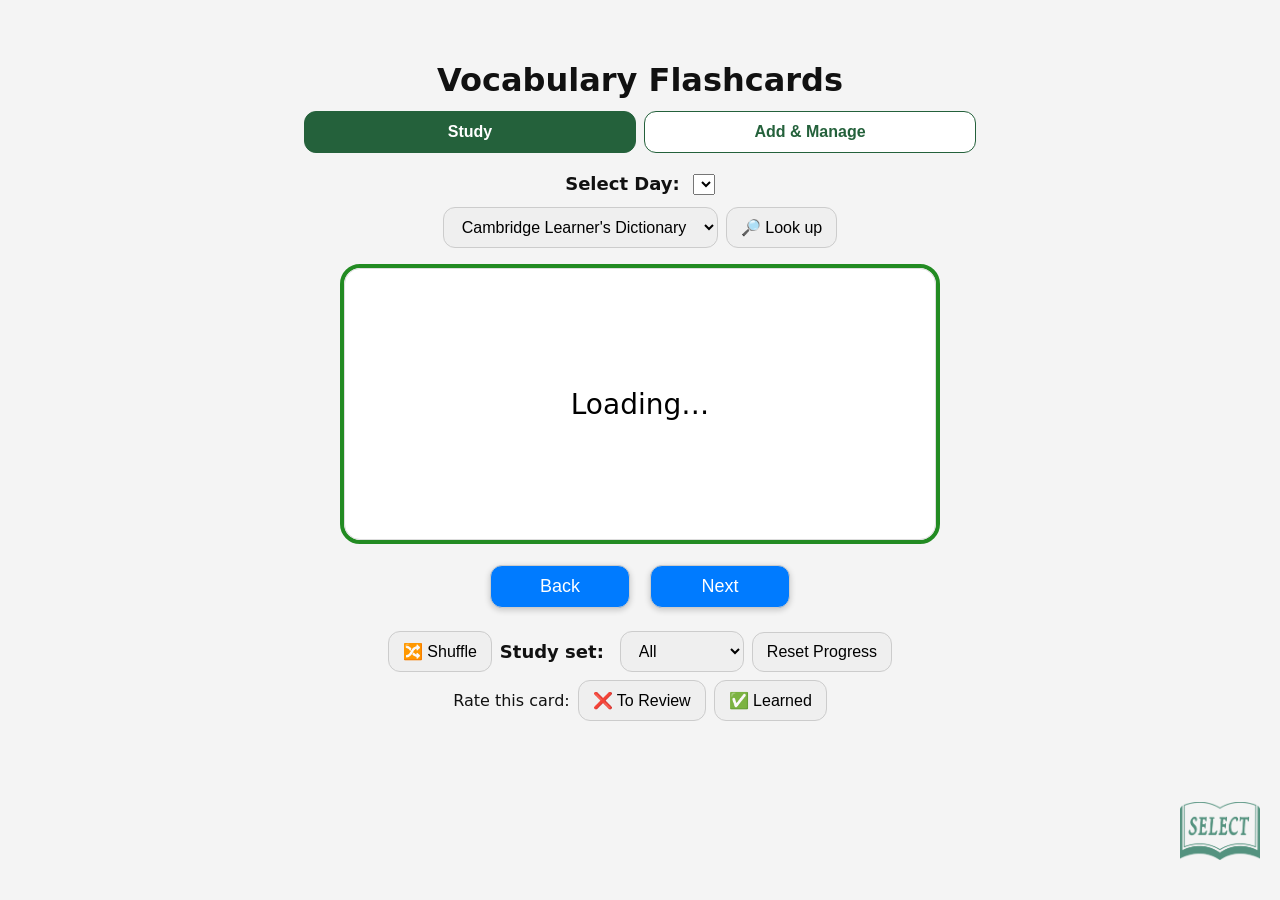
==== index.html @ 12020c4f "Use GET for vocabulary reads and validate matching Bridge responses" ====
<!DOCTYPE html>
<html lang="en">
<head>
  <meta charset="UTF-8" />
  <meta
    name="viewport"
    content="width=device-width, initial-scale=1, viewport-fit=cover"
  />
  <title>Vocabulary Flashcards</title>

  <link rel="stylesheet" href="style.css" />
  <style>
    *,*::before,*::after { box-sizing: border-box; }
    body {
      font-family: system-ui, -apple-system, Segoe UI, Roboto, Arial, sans-serif;
      margin: 0;
      color: #111;
      -webkit-text-size-adjust: 100%;
    }
    .page {
      max-width: 720px;
      margin: 0 auto;
      padding: 24px;
      padding-left: calc(24px + env(safe-area-inset-left));
      padding-right: calc(24px + env(safe-area-inset-right));
    }

    h1 { margin-bottom: 12px; }
    label { font-weight: 600; margin-right: 8px; }
    select, button { font-size: 16px; }
    .flashcard { width: 100%; max-width: 600px; height: 280px; margin: 16px auto; perspective: 1200px; }

    .flashcard-inner { position: relative; width: 100%; height: 100%; transform-style: preserve-3d; transition: transform .35s ease; border-radius: 16px; }
    .flashcard-inner.flipped { transform: rotateY(180deg); }
    .flashcard-front, .flashcard-back {
      position: absolute; inset: 0; display:flex; align-items:center; justify-content:center;
      backface-visibility: hidden; -webkit-backface-visibility: hidden;
      border: 1px solid #ddd; border-radius: 16px; padding: 18px; text-align:center;
      font-size: clamp(18px, 3.2vw, 28px); background: #fff;
      box-shadow: 0 8px 22px rgba(0,0,0,.06);
    }
    .flashcard-back { transform: rotateY(180deg); background:#fbfbff; }
    .buttons { display:flex; gap:10px; justify-content:center; margin: 10px 0 18px; }
    .buttons button { padding:10px 14px; border-radius:12px; border:1px solid #ccc; cursor:pointer; }
    .study-controls { display:flex; flex-direction:column; gap:8px; align-items:center; margin-top:10px; }
    .study-controls .row { display:flex; gap:8px; flex-wrap:wrap; align-items:center; justify-content:center; }
    .study-controls button, .study-controls select { padding:10px 14px; border-radius:12px; border:1px solid #ccc; font-size:16px; cursor:pointer; }
    #logo { display:block; margin: 20px auto; width:80px; height:auto; opacity:.7; }
    .error { white-space: pre-line; color:#b00020; text-align:center; }

    /* Duplicate indicator */
    .dup-flag { display:inline-block; line-height:1; vertical-align:baseline; opacity:.9; margin-left:.4rem; }

    /* Dictionary helper (above card) */
    .helper {
      display:flex;
      gap:8px;
      justify-content:center;
      align-items:center;
      margin: 12px 0 10px;
    }
    .helper select,
    .helper button {
      padding:10px 14px;
      border-radius:12px;
      border:1px solid #ccc;
      font-size:16px;
      cursor:pointer;
    }
    .view-tabs { display:flex; gap:8px; margin: 0 0 20px; }
    .view-tab {
      flex:1; padding:11px 14px; border:1px solid #24613b; border-radius:12px;
      background:#fff; color:#24613b; font-weight:700; cursor:pointer;
    }
    .view-tab.active { background:#24613b; color:#fff; }
    .view-panel[hidden] { display:none; }
    .manage-card {
      margin:16px 0; padding:18px; border:1px solid #d8e2da; border-radius:16px;
      background:#fbfdfb; box-shadow:0 6px 18px rgba(0,0,0,.04);
    }
    .manage-card h2, .manage-card h3 { margin-top:0; }
    .manage-field { margin:0 0 14px; }
    .manage-field label { display:block; margin:0 0 6px; }
    .manage-field select,
    .manage-field input,
    .manage-field textarea {
      width:100%; padding:11px 12px; border:1px solid #bbb; border-radius:10px;
      font:inherit; background:#fff;
    }
    .manage-field textarea { min-height:100px; resize:vertical; }
    .manage-actions { display:flex; gap:8px; flex-wrap:wrap; }
    .manage-actions button,
    .entry-actions button {
      padding:10px 14px; border:1px solid #aaa; border-radius:10px;
      background:#fff; cursor:pointer;
    }
    .manage-actions .primary { background:#24613b; border-color:#24613b; color:#fff; }
    .manage-status { min-height:1.5em; margin:12px 0; }
    .manage-status.success { color:#176b32; }
    .manage-status.error { color:#b00020; }
    .entry-list { display:grid; gap:10px; }
    .entry-item {
      padding:13px; border:1px solid #ddd; border-radius:12px; background:#fff;
    }
    .entry-word { font-weight:700; margin-bottom:5px; overflow-wrap:anywhere; }
    .entry-definition { margin-bottom:10px; white-space:pre-wrap; overflow-wrap:anywhere; }
    .entry-actions { display:flex; gap:8px; }
    .entry-actions button {
      padding:7px 11px; border:1px solid #aaa; border-radius:9px;
      background:#fff; cursor:pointer;
    }
    .entry-actions .delete-entry { color:#b00020; border-color:#d8a8b0; }
    .manage-note { color:#444; font-size:14px; }
    .setup-warning {
      padding:12px; border:1px solid #e3b341; border-radius:10px; background:#fff8df;
    }
    .setup-warning p { margin-top:0; }
    .setup-connect { display:flex; gap:8px; flex-wrap:wrap; }
    .setup-connect input {
      flex:1 1 220px; min-width:0; padding:10px 12px; border:1px solid #aaa;
      border-radius:9px; font:inherit; background:#fff;
    }
    .setup-connect button {
      padding:10px 14px; border:1px solid #24613b; border-radius:9px;
      background:#24613b; color:#fff; font-weight:700; cursor:pointer;
    }
    .sr-only {
      position:absolute;
      left:-9999px;
      width:1px;
      height:1px;
      overflow:hidden;
    }
  </style>

  <link rel="icon" href="logo.png" type="image/png">
  <link rel="apple-touch-icon" href="apple-touch-icon.png">
  <link rel="manifest" href="manifest.webmanifest">
  <meta name="theme-color" content="#0b57d0">
</head>

<body>
  <div class="page">
    <h1>Vocabulary Flashcards</h1>

    <div class="view-tabs" role="tablist" aria-label="App sections">
      <button class="view-tab active" id="studyTab" type="button" role="tab" aria-selected="true">Study</button>
      <button class="view-tab" id="manageTab" type="button" role="tab" aria-selected="false">Add &amp; Manage</button>
    </div>

    <section class="view-panel" id="studyView">

    <div>
      <label for="daySelector">Select Day:</label>
      <select id="daySelector"></select>
    </div>

    <!-- NEW: dictionary helper (ABOVE the flashcard) -->
    <div class="helper" id="dictHelper">
      <label for="dictChoice" class="sr-only">Choose dictionary</label>
      <select id="dictChoice" aria-label="Choose dictionary">
        <option value="cambridge">Cambridge Learner's Dictionary</option>
        <option value="oxford">Oxford Learner's Dictionary</option>
        <option value="longman">Longman Dictionary</option>
      </select>
      <button id="lookupBtn" aria-label="Look up this word">🔎 Look up</button>
    </div>

    <div class="flashcard" id="flashcard">
      <div class="flashcard-inner" id="flashcardInner">
        <div class="flashcard-front" id="cardFront">Loading…</div>
        <div class="flashcard-back" id="cardBack"></div>
      </div>
    </div>

    <div class="buttons">
      <button id="prevBtn">Back</button>
      <button id="nextBtn">Next</button>
    </div>

    <div class="study-controls">
      <div class="row">
        <button id="shuffleBtn" title="Shuffle order">🔀 Shuffle</button>
        <label for="modeSelect">Study set:</label>
        <select id="modeSelect">
          <option value="all">All</option>
          <option value="review">To Review</option>
          <option value="learned">Learned</option>
        </select>
        <button id="resetProgressBtn" title="Clear saved progress (this Day only)">Reset Progress</button>
      </div>
      <div class="row">
        <span>Rate this card:</span>
        <button id="rateReview"  title="Needs review">❌ To Review</button>
        <button id="rateLearned" title="I learned it">✅ Learned</button>
      </div>
    </div>

    </section>

    <section class="view-panel" id="manageView" hidden>
      <div class="manage-card">
        <h2>Add &amp; Manage Vocabulary</h2>
        <p class="manage-note">Vocabulary is saved to the selected Day. The A-Z Word Bank is updated automatically.</p>

        <div id="bridgeSetupWarning" class="setup-warning" hidden>
          <p id="bridgeSetupMessage">This device has not been connected yet.</p>
          <div class="setup-connect">
            <label class="sr-only" for="bridgeTokenInput">Connection code</label>
            <input id="bridgeTokenInput" type="password" placeholder="Connection code" autocomplete="off">
            <button id="connectBridgeBtn" type="button">Connect This Device</button>
          </div>
        </div>

        <div id="manageControls">
          <div class="manage-field">
            <label for="manageDaySelector">Select Day:</label>
            <select id="manageDaySelector"></select>
          </div>

          <form id="entryForm">
            <div class="manage-field">
              <label for="manageWord">Word or phrase:</label>
              <input id="manageWord" type="text" maxlength="250" autocomplete="off" required>
            </div>

            <div class="manage-field">
              <label for="manageDefinition">Definition:</label>
              <textarea id="manageDefinition" maxlength="2000" required></textarea>
            </div>

            <div class="manage-actions">
              <button class="primary" id="saveEntryBtn" type="submit">Add Vocabulary</button>
              <button id="cancelEditBtn" type="button" hidden>Cancel Edit</button>
            </div>
          </form>

          <div class="manage-status" id="manageStatus" role="status" aria-live="polite"></div>

          <h3 id="entryListHeading">Vocabulary for selected Day</h3>
          <div class="entry-list" id="entryList"></div>
        </div>
      </div>
    </section>

    <img id="logo" src="logo.png" alt="Logo">

    <script>
      window.addEventListener('DOMContentLoaded', () => {
        // ========= 0) STUDENT-SPECIFIC CONFIG =========
        // Replace only the three PASTE_... values when creating a student's App.
        const PUBLISH_URL   = 'https://docs.google.com/spreadsheets/d/e/2PACX-1vTBb8XnHCGbDtnyvnku4k0QrMwJVL2kPwiFoaxI2sUbIAp9Mn9GYWzkexs7xjq1pHRmI8n7fZZwwKq7/pub';
        const DOC_ID        = '1q1k6IEiBQ1AMWYCzW7sxelAFBoAyGuT_h83ZQi8jKRs';
        const DISCOVERY_URL = 'https://script.google.com/macros/s/AKfycbwhsRy8QwpudMYNc2QRnAcsqHIajuhaMUMxDjrPM0fSGj9MRLm7adS5XIg01eoKjRFxXw/exec';
        const BRIDGE_URL    = 'https://script.google.com/macros/s/AKfycbyRW2zCk_P38kWXCA41k7SWk7trBxiwxqY3K5nrS2jltqvTYYrrA_uZzC0z020h5nsv/exec';

        // Allow-list
        const releasedDays = new Set(); // Only Days explicitly released by the Bridge.
        const EXTRA_TABS = ["A-Z Word Bank", "Everyday Phrasal Verbs", "Business Phrasal Verbs", "Proverbs"];
        const isAllowedStudySheet = (name) => {
          const match = name.match(/^Day\s+(\d+)$/i);
          if (match) return releasedDays.has(name);
          return EXTRA_TABS.includes(name);
        };

        // ========= 1) Grab UI =========
        const dropdown  = document.getElementById("daySelector");
        const flashcard = document.getElementById("flashcard");
        const cardInner = document.getElementById("flashcardInner");
        const front     = document.getElementById("cardFront");
        const back      = document.getElementById("cardBack");
        const prevBtn   = document.getElementById("prevBtn");
        const nextBtn   = document.getElementById("nextBtn");

        const shuffleBtn = document.getElementById('shuffleBtn');
        const modeSelect = document.getElementById('modeSelect');
        const resetBtn   = document.getElementById('resetProgressBtn');
        const rateReviewBtn  = document.getElementById('rateReview');
        const rateLearnedBtn = document.getElementById('rateLearned');

        // Dictionary helper UI
        const dictHelper = document.getElementById('dictHelper');
        const dictChoice = document.getElementById('dictChoice');
        const lookupBtn  = document.getElementById('lookupBtn');

        // Study / Add & Manage UI
        const studyTab = document.getElementById('studyTab');
        const manageTab = document.getElementById('manageTab');
        const studyView = document.getElementById('studyView');
        const manageView = document.getElementById('manageView');
        const bridgeSetupWarning = document.getElementById('bridgeSetupWarning');
        const bridgeSetupMessage = document.getElementById('bridgeSetupMessage');
        const bridgeTokenInput = document.getElementById('bridgeTokenInput');
        const connectBridgeBtn = document.getElementById('connectBridgeBtn');
        const manageControls = document.getElementById('manageControls');
        const manageDaySelector = document.getElementById('manageDaySelector');
        const entryForm = document.getElementById('entryForm');
        const manageWord = document.getElementById('manageWord');
        const manageDefinition = document.getElementById('manageDefinition');
        const saveEntryBtn = document.getElementById('saveEntryBtn');
        const cancelEditBtn = document.getElementById('cancelEditBtn');
        const manageStatus = document.getElementById('manageStatus');
        const entryListHeading = document.getElementById('entryListHeading');
        const entryList = document.getElementById('entryList');

        let cards = []; let viewIndexes = []; let currentIndex = 0; let isFlipped = false; let shuffleOn = false;
        let bridgeToken = '';
        let manageReady = false;
        let editingRow = null;
        let studyNeedsRefresh = false;

        // --- Duplicate detection (per current deck) ---
        let duplicateCounts = null;
        const normTerm = (s) => (s || '').trim().toLowerCase();
        function buildTermCounts(pairs) {
          const m = {};
          for (const p of pairs) {
            const k = normTerm(p[0]);
            if (!k) continue;
            m[k] = (m[k] || 0) + 1;
          }
          return m;
        }
        function isDuplicate(word) {
          if (!duplicateCounts) return false;
          return (duplicateCounts[normTerm(word)] || 0) > 1;
        }

        // ========= 2) Flip only on card tap =========
        flashcard.addEventListener("click", (e) => {
          if (!e.target.closest("button")) {
            isFlipped = !isFlipped;
            cardInner.classList.toggle("flipped", isFlipped);
          }
        });

        // ========= 3) Progress storage + migration =========
        const STORAGE_KEY = 'flashcards_progress_v2';
        const deckKey = () => `deck_${dropdown.value || 'Default'}`;
        const cardId = (pair) => `${pair[0] || ''}||${pair[1] || ''}`;
        const loadAll = () => { try { return JSON.parse(localStorage.getItem(STORAGE_KEY)) || {}; } catch { return {}; } };
        const saveAll = (data) => localStorage.setItem(STORAGE_KEY, JSON.stringify(data));
        (function migrate(){
          const all = loadAll(); let changed = false;
          for (const dk in all) for (const id in all[dk]) {
            const st = all[dk][id];
            if (st && st.rating) {
              if (st.rating === 'unknown' || st.rating === 'soso') { st.rating = 'review'; changed = true; }
              else if (st.rating === 'known') { st.rating = 'learned'; changed = true; }
            }
          }
          if (changed) saveAll(all);
        })();
        const getState = (pair) => {
          const all = loadAll(); const dk = deckKey(); const id = cardId(pair);
          return (all[dk] && all[dk][id]) || { rating:'review', last:0 };
        };
        const setState = (pair, patch) => {
          const all = loadAll(); const dk = deckKey(); const id = cardId(pair);
          all[dk] = all[dk] || {};
          const prior = getState(pair);
          all[dk][id] = { ...prior, ...patch, ts: Date.now() };
          saveAll(all);
        };
        const resetDeck = () => { const all = loadAll(); delete all[deckKey()]; saveAll(all); };

        // ========= 4) Filtering + Shuffle =========
        function filteredIndexes(mode) {
          if (!Array.isArray(cards)) return [];
          return cards.reduce((acc, p, i) => {
            const st = getState(p);
            if (mode === 'all') acc.push(i);
            else if (mode === 'review'  && st.rating === 'review')  acc.push(i);
            else if (mode === 'learned' && st.rating === 'learned') acc.push(i);
            return acc;
          }, []);
        }
        function shuffleArray(arr) {
          for (let i = arr.length - 1; i > 0; i--) {
            const j = Math.floor(Math.random() * (i + 1));
            [arr[i], arr[j]] = [arr[j], arr[i]];
          }
          return arr;
        }
        function rebuildView(preserveCurrent = false) {
          const mode = modeSelect.value;
          const prevPair = cards[viewIndexes[currentIndex] ?? 0];
          viewIndexes = filteredIndexes(mode);
          if (viewIndexes.length === 0) viewIndexes = cards.map((_, i) => i);
          if (shuffleOn) shuffleArray(viewIndexes);
          if (preserveCurrent && prevPair) {
            const target = cardId(prevPair);
            const found = viewIndexes.findIndex(i => cardId(cards[i]) === target);
            currentIndex = found >= 0 ? found : 0;
          } else {
            currentIndex = 0;
          }
          renderCurrent();
        }
        function renderCurrent() {
          if (!viewIndexes.length || !cards.length) {
            front.textContent = "No data available.";
            back.textContent = "";
            cardInner.classList.remove("flipped");
            return;
          }
          const idx = viewIndexes[currentIndex] ?? 0;
          const pair = cards[idx];

          // Front: build with optional triangle
          front.textContent = "";
          const word = pair[0] || "";
          const wordSpan = document.createElement('span');
          wordSpan.textContent = word;
          front.appendChild(wordSpan);

          if (isDuplicate(word)) {
            const flag = document.createElement('span');
            flag.className = 'dup-flag';
            flag.title = 'Duplicate word';
            flag.setAttribute('aria-label', 'Duplicate word');
            flag.textContent = '⚠️';
            flag.style.marginLeft = '0.4rem';
            front.appendChild(flag);
          }

          // Back
          back.textContent = pair[1] || "";

          // Keep flip state
          cardInner.classList.toggle("flipped", isFlipped);

          // 👉 expose current word for dictionary lookup
          window.currentWord = word;
        }

        // ========= 5) Wire controls =========
        nextBtn.addEventListener("click", (e) => {
          e.stopPropagation();
          if (!viewIndexes.length) return;
          currentIndex = (currentIndex + 1) % viewIndexes.length;
          renderCurrent();
        });
        prevBtn.addEventListener("click", (e) => {
          e.stopPropagation();
          if (!viewIndexes.length) return;
          currentIndex = (currentIndex - 1 + viewIndexes.length) % viewIndexes.length;
          renderCurrent();
        });
        shuffleBtn.addEventListener('click', (e) => {
          e.stopPropagation();
          shuffleOn = !shuffleOn;
          shuffleBtn.textContent = shuffleOn ? '🔁 Reshuffle' : '🔀 Shuffle';
          rebuildView(true);
        });
        modeSelect.addEventListener('change', () => rebuildView(true));
        resetBtn.addEventListener('click', (e) => {
          e.stopPropagation();
          if (confirm('Clear saved progress for this Day?')) { resetDeck(); rebuildView(false); }
        });
        const rate = (rating) => {
          const idx = viewIndexes[currentIndex] ?? 0;
          const pair = cards[idx];
          setState(pair, { rating, last: Date.now() });
          currentIndex = (currentIndex + 1) % viewIndexes.length;
          renderCurrent();
        };
        rateReviewBtn.addEventListener('click',  (e)=>{ e.stopPropagation(); rate('review');  });
        rateLearnedBtn.addEventListener('click', (e)=>{ e.stopPropagation(); rate('learned'); });

        // ========= 6) Live Study loader via Bridge =========
        async function loadBySheet(sheetName) {
          if (!sheetName) {
            console.error('[Study] Missing sheet name.');
            front.textContent = "Error loading data.";
            back.textContent = "";
            return;
          }

          front.classList.remove('error');
          front.textContent = "Loading…";
          back.textContent = "";
          cardInner.classList.remove("flipped");

          try {
            const data = await bridgeRequest({
              action: 'study',
              sheet: sheetName
            });

            cards = Array.isArray(data.cards) ? data.cards : [];
            duplicateCounts = buildTermCounts(cards);
            console.log(
              '[Study] Loaded',
              sheetName,
              'cards:',
              cards.length,
              'distinct:',
              Object.keys(duplicateCounts).length
            );

            isFlipped = false;
            cardInner.classList.remove("flipped");
            rebuildView(false);
          } catch (error) {
            console.error('[Study] Load error:', error);
            front.classList.add('error');
            front.textContent = "Error loading data.\n\n" + error.message;
            back.textContent = "";
            viewIndexes = [];
          }
        }

        function populateDropdown(names) {
          dropdown.innerHTML = '';

          const allowedNames = names
            .filter(isAllowedStudySheet)
            .sort((a, b) => {
              const ma = a.match(/^Day\s+(\d+)/i);
              const mb = b.match(/^Day\s+(\d+)/i);

              if (ma && mb) return +ma[1] - +mb[1];
              if (ma) return -1;
              if (mb) return 1;
              return a.localeCompare(b);
            });

          console.log('[Study] Available sheets:', allowedNames);

          for (const name of allowedNames) {
            const option = document.createElement('option');
            option.value = name;
            option.textContent = name;
            dropdown.appendChild(option);
          }
        }

        dropdown.addEventListener("change", () => {
          if (dropdown.value) {
            loadBySheet(dropdown.value);
          }
        });

        // ========= 8) Dictionary lookup (direct vs search with heuristics) =========
        // URL templates
        const DICT_DIRECT = {
          cambridge: (w) => `https://dictionary.cambridge.org/dictionary/learner-english/${encodeURIComponent(w.replace(/\s+/g, '-').toLowerCase())}`,
          oxford:    (w) => `https://www.oxfordlearnersdictionaries.com/definition/english/${encodeURIComponent(w.replace(/\s+/g, '-').toLowerCase())}`,
          longman:   (w) => `https://www.ldoceonline.com/dictionary/${encodeURIComponent(w.replace(/\s+/g, '-').toLowerCase())}`,
        };
        const DICT_SEARCH = {
          cambridge: (w) => `https://www.google.com/search?q=${encodeURIComponent('site:dictionary.cambridge.org "' + w + '"')}`,
          oxford:    (w) => `https://www.google.com/search?q=${encodeURIComponent('site:oxfordlearnersdictionaries.com "' + w + '"')}`,
          longman:   (w) => `https://www.google.com/search?q=${encodeURIComponent('site:ldoceonline.com "' + w + '"')}`,
        };
        const shouldUseSearch = (word) => {
          if (!word) return true;
          const w = word.trim();
          if (/\s/.test(w)) return true;                 // phrases
          if (/[^\p{L}\p{M}-]/u.test(w)) return true;    // punctuation
          const lw = w.toLowerCase();
          if (/(ing|ed|ies|ied|ers|est|s)$/.test(lw) && !/(ss|us|is|as)s$/.test(lw)) return true; // common inflections
          return false;
        };
        const buildDictUrl = (key, word) => shouldUseSearch(word) ? DICT_SEARCH[key](word) : DICT_DIRECT[key](word);

        // Stop clicks on helper from flipping the card
        dictHelper.addEventListener('click', (e) => e.stopPropagation());
        dictHelper.addEventListener('touchstart', (e) => e.stopPropagation(), { passive: true });

        // Click handler
        lookupBtn.addEventListener('click', (e) => {
          e.stopPropagation();
          const dictKey = dictChoice.value; // cambridge | oxford | longman
          let word = (window.currentWord || '').trim();
          if (!word && Array.isArray(cards) && cards.length) {
            const pair = cards[viewIndexes[currentIndex] ?? 0] || [];
            word = (pair[0] || '').trim();
          }
          if (!word) {
            alert('No word is selected yet.');
            return;
          }
          const url = buildDictUrl(dictKey, word);
          window.open(url, '_blank', 'noopener');
        });

        // ========= 9) Add & Manage bridge =========
        const BRIDGE_TOKEN_KEY = 'azwb_bridge_token_v1';

        function captureBridgeToken() {
          const params = new URLSearchParams(location.hash.replace(/^#/, ''));
          const incoming = (params.get('token') || '').trim();

          if (incoming) {
            localStorage.setItem(BRIDGE_TOKEN_KEY, incoming);
            history.replaceState(null, document.title, location.pathname + location.search);
          }

          return (localStorage.getItem(BRIDGE_TOKEN_KEY) || '').trim();
        }

        async function bridgeRequest(payload, attempt = 0) {
          const retryableActions = ['days', 'list', 'study'];
          const mayRetry = retryableActions.includes(payload.action);
          const maxAttempts = mayRetry ? 3 : 1;
          const controller = mayRetry ? new AbortController() : null;
          const timeout = controller ? setTimeout(() => controller.abort(), 18000) : null;

          try {
            const requestUrl = new URL(BRIDGE_URL);
            if (mayRetry) {
              requestUrl.searchParams.set('action', payload.action);
              if (payload.sheet) requestUrl.searchParams.set('sheet', payload.sheet);
              requestUrl.searchParams.set('_request', Date.now() + '-' + Math.random().toString(36).slice(2));
            }
            let response = await fetch(requestUrl.href, {
              method: mayRetry ? 'GET' : 'POST',
              headers: mayRetry ? undefined : { 'Content-Type': 'text/plain;charset=utf-8' },
              body: mayRetry ? undefined : JSON.stringify(payload),
              signal: controller ? controller.signal : undefined,
              cache: 'no-store'
            });

            // Google sometimes serves a temporary 404 at its generated response URL.
            // Recover that existing response only for reads; never resend a write.
            if (mayRetry && response.status === 404 && response.url) {
              const responseUrl = new URL(response.url);
              if (responseUrl.protocol === 'https:' &&
                  responseUrl.hostname === 'script.googleusercontent.com' &&
                  responseUrl.pathname === '/macros/echo' &&
                  responseUrl.searchParams.has('user_content_key')) {
                await new Promise((resolve) => setTimeout(resolve, 3000));
                response = await fetch(responseUrl.href, { cache: 'no-store', signal: controller.signal });
              }
            }

            if (!response.ok) {
              throw new Error('The vocabulary connection failed (HTTP ' + response.status + '). Please reload to try again.');
            }

            const responseText = await response.text();
            let data;

            try {
              data = JSON.parse(responseText);
            } catch (error) {
              throw new Error('The Bridge returned an unexpected response.');
            }

            if (!data.ok) {
              throw new Error(
                data.error || 'The request could not be completed.'
              );
            }

            if (data.action !== payload.action || (payload.sheet && data.sheet !== payload.sheet)) {
              throw new Error('The Bridge returned a response for a different request.');
            }

            if (payload.action === 'days' && (
              !Array.isArray(data.days) ||
              !data.days.every((name) => typeof name === 'string' &&
                /^Day\s+([1-9]\d?|100)$/.test(name)) ||
              (data.studySheets !== undefined && (
                !Array.isArray(data.studySheets) ||
                !data.studySheets.every((name) => typeof name === 'string')
              ))
            )) {
              throw new Error('The Bridge did not return the released Day list.');
            }
            if (payload.action === 'study' && !Array.isArray(data.cards)) {
              throw new Error('The Bridge did not return vocabulary cards.');
            }
            if (payload.action === 'list' && !Array.isArray(data.entries)) {
              throw new Error('The Bridge did not return the vocabulary list.');
            }

            return data;
          } catch (error) {
            if (timeout !== null) clearTimeout(timeout);
            if (attempt + 1 < maxAttempts) {
              const delay = 750 * (attempt + 1);
              await new Promise((resolve) => setTimeout(resolve, delay));
              return bridgeRequest(payload, attempt + 1);
            }

            if (!mayRetry) {
              throw new Error(
                'The Bridge response was interrupted. The change may still ' +
                'have been saved. Refresh the list before trying again.'
              );
            }

            if (error.name === 'AbortError') {
              throw new Error('The vocabulary connection took too long. Please reload to try again.');
            }
            throw error;
          } finally {
            if (timeout !== null) clearTimeout(timeout);
          }
        }

        function showBridgeSetup(message) {
          bridgeSetupMessage.textContent = message || 'This device has not been connected yet.';
          bridgeSetupWarning.hidden = false;
          manageControls.hidden = true;
        }

        function setManageStatus(message, type = '') {
          manageStatus.textContent = message;
          manageStatus.className = `manage-status ${type}`.trim();
        }

        function resetEntryForm() {
          editingRow = null;
          entryForm.reset();
          saveEntryBtn.textContent = 'Add Vocabulary';
          cancelEditBtn.hidden = true;
        }

        function setActiveView(view) {
          const showStudy = view === 'study';
          studyView.hidden = !showStudy;
          manageView.hidden = showStudy;
          studyTab.classList.toggle('active', showStudy);
          manageTab.classList.toggle('active', !showStudy);
          studyTab.setAttribute('aria-selected', String(showStudy));
          manageTab.setAttribute('aria-selected', String(!showStudy));

          if (!showStudy && !manageReady) {
            initializeManageView();
          }

          if (showStudy && studyNeedsRefresh && dropdown.value) {
            studyNeedsRefresh = false;
            loadBySheet(dropdown.value);
          }
        }

        async function initializeManageView() {
          bridgeSetupWarning.hidden = true;
          manageControls.hidden = false;
          setManageStatus('Loading available Days…');

          try {
            const data = await bridgeRequest({ action: 'days' });
            manageDaySelector.innerHTML = '';

            data.days.forEach((name) => {
              const option = document.createElement('option');
              option.value = name;
              option.textContent = name;
              manageDaySelector.appendChild(option);
            });

            if (!data.days.length) {
              throw new Error('No released Day sheets were found.');
            }

            manageReady = true;
            setManageStatus('');
            await loadManageEntries();
          } catch (error) {
            setManageStatus(error.message, 'error');
          }
        }

        connectBridgeBtn.addEventListener('click', async () => {
          const token = bridgeTokenInput.value.trim();

          if (!token) {
            bridgeSetupMessage.textContent = 'Please enter the connection code.';
            return;
          }

          bridgeToken = token;
          localStorage.setItem(BRIDGE_TOKEN_KEY, token);
          bridgeTokenInput.value = '';
          manageReady = false;
          await initializeManageView();
        });

        async function loadManageEntries() {
          const sheet = manageDaySelector.value;
          if (!sheet) return;

          entryListHeading.textContent = `Vocabulary for ${sheet}`;
          entryList.textContent = 'Loading…';

          try {
            const data = await bridgeRequest({ action: 'list', sheet });
            renderManageEntries(data.entries || []);
          } catch (error) {
            entryList.textContent = '';
            setManageStatus(error.message, 'error');
          }
        }

        function renderManageEntries(entries) {
          entryList.innerHTML = '';

          if (!entries.length) {
            const empty = document.createElement('p');
            empty.textContent = 'No vocabulary has been added to this Day yet.';
            entryList.appendChild(empty);
            return;
          }

          entries.forEach((entry) => {
            const item = document.createElement('div');
            item.className = 'entry-item';

            const word = document.createElement('div');
            word.className = 'entry-word';
            word.textContent = entry.word;

            const definition = document.createElement('div');
            definition.className = 'entry-definition';
            definition.textContent = entry.definition;

            const actions = document.createElement('div');
            actions.className = 'entry-actions';

            const editButton = document.createElement('button');
            editButton.type = 'button';
            editButton.textContent = 'Edit';
            editButton.addEventListener('click', () => {
              editingRow = entry.row;
              manageWord.value = entry.word;
              manageDefinition.value = entry.definition;
              saveEntryBtn.textContent = 'Save Changes';
              cancelEditBtn.hidden = false;
              manageWord.focus();
              setManageStatus(`Editing “${entry.word}”`);
            });

            const deleteButton = document.createElement('button');
            deleteButton.type = 'button';
            deleteButton.className = 'delete-entry';
            deleteButton.textContent = 'Delete';
            deleteButton.addEventListener('click', async () => {
              if (!confirm(`Delete “${entry.word}” from ${manageDaySelector.value}?`)) return;

              setManageStatus('Deleting…');
              try {
                await bridgeRequest({
                  action: 'delete',
                  sheet: manageDaySelector.value,
                  row: entry.row
                });
                studyNeedsRefresh = true;
                resetEntryForm();
                setManageStatus('Vocabulary deleted.', 'success');
                await loadManageEntries();
              } catch (error) {
                setManageStatus(error.message, 'error');
              }
            });

            actions.append(editButton, deleteButton);
            item.append(word, definition, actions);
            entryList.appendChild(item);
          });
        }

        studyTab.addEventListener('click', () => setActiveView('study'));
        manageTab.addEventListener('click', () => setActiveView('manage'));

        manageDaySelector.addEventListener('change', async () => {
          resetEntryForm();
          setManageStatus('');
          await loadManageEntries();
        });

        cancelEditBtn.addEventListener('click', () => {
          resetEntryForm();
          setManageStatus('Edit cancelled.');
        });

        entryForm.addEventListener('submit', async (event) => {
          event.preventDefault();

          const word = manageWord.value.trim();
          const definition = manageDefinition.value.trim();
          const action = editingRow === null ? 'add' : 'update';
          const payload = {
            action,
            sheet: manageDaySelector.value,
            word,
            definition
          };

          if (editingRow !== null) payload.row = editingRow;

          saveEntryBtn.disabled = true;
          setManageStatus(action === 'add' ? 'Adding…' : 'Saving changes…');

          try {
            await bridgeRequest(payload);
            studyNeedsRefresh = true;
            resetEntryForm();
            setManageStatus(
              action === 'add' ? 'Vocabulary added.' : 'Changes saved.',
              'success'
            );
            await loadManageEntries();
          } catch (error) {
            setManageStatus(error.message, 'error');
          } finally {
            saveEntryBtn.disabled = false;
          }
        });

        // ========= 10) Init =========
        (async function init(){
          try {
            const data = await bridgeRequest({ action: 'days' });
            releasedDays.clear();
            data.days.forEach((name) => releasedDays.add(name));
            const studySheets = Array.isArray(data.studySheets)
              ? data.studySheets
              : data.days || [];

            if (!studySheets.length) {
              front.classList.add('error');
              front.textContent =
                "No accessible Study sheets were found.\n\n" +
                "Check the administrative Day limit and Bridge deployment.";
              back.textContent = "";
              return;
            }

            populateDropdown(studySheets);

            const availableNames = Array.from(dropdown.options)
              .map((option) => option.value);

            const defaultName = availableNames.includes('Day 1')
              ? 'Day 1'
              : availableNames.includes('A-Z Word Bank')
                ? 'A-Z Word Bank'
                : availableNames[0];

            dropdown.value = defaultName;
            await loadBySheet(defaultName);
          } catch (err) {
            console.error('[Init] Startup error:', err);
            front.classList.add('error');
            front.textContent =
              "Startup error.\n\n" + err.message;
            back.textContent = "";
          }
        })();
      });
    </script>
  </div>
</body>
</html>
---- style.css ----
body {
  font-family: Arial, sans-serif;
  padding: 16px;
  text-align: center;
  background-color: #f4f4f4;
  margin: 0;
}
#logo {
  position: fixed;
  bottom: 20px;
  right: 20px;
  width: 100px;
  max-width: 20vw;
  height: auto;
  opacity: 0.9;
  z-index: 999;
  object-fit: contain;
  pointer-events: none;
}


.flashcard {
  width: 90%;
  max-width: 400px;
  height: 300px;
  perspective: 1000px;
  margin: 20px auto 40px auto;
  cursor: pointer;
  border: 4px solid forestgreen;
  border-radius: 20px;
  box-sizing: border-box;
  position: relative;
  background-color: transparent; /* was forestgreen */
  overflow: hidden;
}

.flashcard-inner {
  width: 100%;
  height: 100%;
  position: relative;
  transform-style: preserve-3d;
  transition: transform 0.6s;
  border-radius: 20px;
}

.flipped { transform: rotateY(180deg); }

/* Common face styles – no background-color here */
.flashcard-front,
.flashcard-back {
  width: 100%;
  height: 100%;
  position: absolute;
  backface-visibility: hidden;
  display: flex;
  align-items: center;
  justify-content: center;
  font-size: 24px;
  padding: 16px;
  box-sizing: border-box;
  border-radius: inherit;
  user-select: none;
}

/* Front: word/phrase */
.flashcard-front {
  background-color: #ffffff;
  color: #000;
}

.flashcard-back {
  background-color: #7ba1e9; /* stronger pale blue for Definition side */
  color: #000;
  transform: rotateY(180deg);
}


.buttons {
  margin-top: 10px;
}
.buttons button {
  min-width: 140px;
  box-shadow: 0 2px 6px rgba(0, 0, 0, 0.2);
  transition: background-color 0.3s ease;
  font-size: 18px;
  padding: 12px 24px;
  margin: 5px;
  border: none;
  border-radius: 8px;
  background-color: #007BFF;
  color: white;
  cursor: pointer;
  user-select: none;
}
.buttons button:hover {
  background-color: #0056b3;
}
label, select {
  font-size: 18px;
}

@media screen and (min-width: 768px) {
  #logo {
    width: 120px;
    max-width: none; /* Remove scaling limits for desktop */
  }
  /* ------------------------------
   Dictionary helper controls
--------------------------------*/
.helper {
  display: flex;
  gap: 8px;
  justify-content: center;
  align-items: center;
  margin: 8px 0 16px;
}

.helper select,
.helper button {
  font-size: 1rem;
  padding: 8px 12px;
  border-radius: 8px;
  border: 1px solid #ccc;
}

.helper button {
  cursor: pointer;
}

.sr-only {
  position: absolute;
  left: -9999px;
  width: 1px;
  height: 1px;
  overflow: hidden;
}

}
/* ===== FINAL OVERRIDES ===== */
.flashcard .flashcard-front,
#cardFront {
  background-color: #ffffff !important; /* word side */
  color: #000 !important;
}

.flashcard .flashcard-back,
#cardBack {
  background-color: #e6f0fa !important; /* definition side */
  color: #000 !important;
}
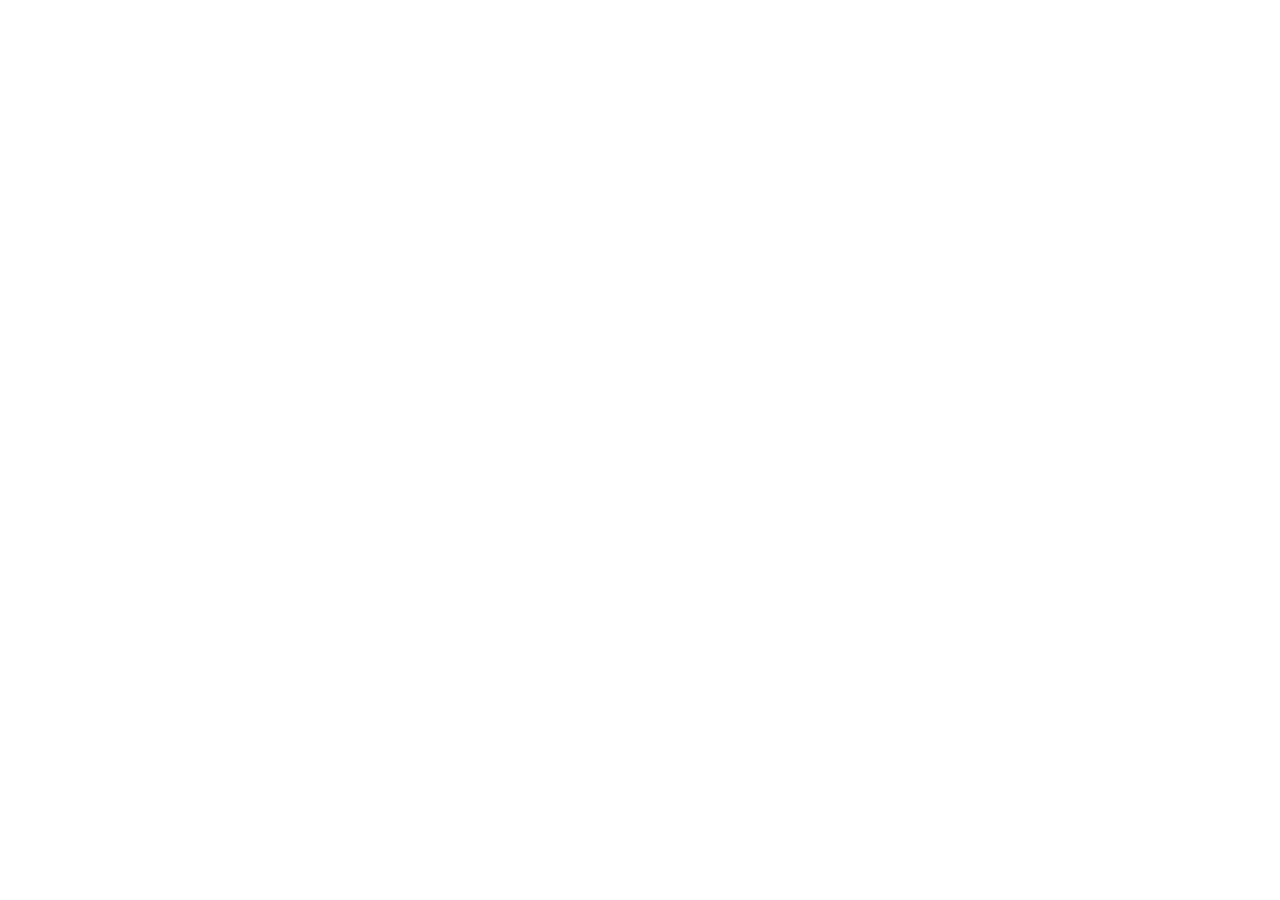
==== commit 395cc1b9: "Forward Ishikawa original app link to tested native replacement" ====
--- a/index.html
+++ b/index.html
@@ -1,960 +1,15 @@
 <!DOCTYPE html>
 <html lang="en">
 <head>
-  <meta charset="UTF-8" />
-  <meta
-    name="viewport"
-    content="width=device-width, initial-scale=1, viewport-fit=cover"
-  />
+  <meta charset="UTF-8">
+  <meta name="viewport" content="width=device-width, initial-scale=1">
   <title>Vocabulary Flashcards</title>
-
-  <link rel="stylesheet" href="style.css" />
-  <style>
-    *,*::before,*::after { box-sizing: border-box; }
-    body {
-      font-family: system-ui, -apple-system, Segoe UI, Roboto, Arial, sans-serif;
-      margin: 0;
-      color: #111;
-      -webkit-text-size-adjust: 100%;
-    }
-    .page {
-      max-width: 720px;
-      margin: 0 auto;
-      padding: 24px;
-      padding-left: calc(24px + env(safe-area-inset-left));
-      padding-right: calc(24px + env(safe-area-inset-right));
-    }
-
-    h1 { margin-bottom: 12px; }
-    label { font-weight: 600; margin-right: 8px; }
-    select, button { font-size: 16px; }
-    .flashcard { width: 100%; max-width: 600px; height: 280px; margin: 16px auto; perspective: 1200px; }
-
-    .flashcard-inner { position: relative; width: 100%; height: 100%; transform-style: preserve-3d; transition: transform .35s ease; border-radius: 16px; }
-    .flashcard-inner.flipped { transform: rotateY(180deg); }
-    .flashcard-front, .flashcard-back {
-      position: absolute; inset: 0; display:flex; align-items:center; justify-content:center;
-      backface-visibility: hidden; -webkit-backface-visibility: hidden;
-      border: 1px solid #ddd; border-radius: 16px; padding: 18px; text-align:center;
-      font-size: clamp(18px, 3.2vw, 28px); background: #fff;
-      box-shadow: 0 8px 22px rgba(0,0,0,.06);
-    }
-    .flashcard-back { transform: rotateY(180deg); background:#fbfbff; }
-    .buttons { display:flex; gap:10px; justify-content:center; margin: 10px 0 18px; }
-    .buttons button { padding:10px 14px; border-radius:12px; border:1px solid #ccc; cursor:pointer; }
-    .study-controls { display:flex; flex-direction:column; gap:8px; align-items:center; margin-top:10px; }
-    .study-controls .row { display:flex; gap:8px; flex-wrap:wrap; align-items:center; justify-content:center; }
-    .study-controls button, .study-controls select { padding:10px 14px; border-radius:12px; border:1px solid #ccc; font-size:16px; cursor:pointer; }
-    #logo { display:block; margin: 20px auto; width:80px; height:auto; opacity:.7; }
-    .error { white-space: pre-line; color:#b00020; text-align:center; }
-
-    /* Duplicate indicator */
-    .dup-flag { display:inline-block; line-height:1; vertical-align:baseline; opacity:.9; margin-left:.4rem; }
-
-    /* Dictionary helper (above card) */
-    .helper {
-      display:flex;
-      gap:8px;
-      justify-content:center;
-      align-items:center;
-      margin: 12px 0 10px;
-    }
-    .helper select,
-    .helper button {
-      padding:10px 14px;
-      border-radius:12px;
-      border:1px solid #ccc;
-      font-size:16px;
-      cursor:pointer;
-    }
-    .view-tabs { display:flex; gap:8px; margin: 0 0 20px; }
-    .view-tab {
-      flex:1; padding:11px 14px; border:1px solid #24613b; border-radius:12px;
-      background:#fff; color:#24613b; font-weight:700; cursor:pointer;
-    }
-    .view-tab.active { background:#24613b; color:#fff; }
-    .view-panel[hidden] { display:none; }
-    .manage-card {
-      margin:16px 0; padding:18px; border:1px solid #d8e2da; border-radius:16px;
-      background:#fbfdfb; box-shadow:0 6px 18px rgba(0,0,0,.04);
-    }
-    .manage-card h2, .manage-card h3 { margin-top:0; }
-    .manage-field { margin:0 0 14px; }
-    .manage-field label { display:block; margin:0 0 6px; }
-    .manage-field select,
-    .manage-field input,
-    .manage-field textarea {
-      width:100%; padding:11px 12px; border:1px solid #bbb; border-radius:10px;
-      font:inherit; background:#fff;
-    }
-    .manage-field textarea { min-height:100px; resize:vertical; }
-    .manage-actions { display:flex; gap:8px; flex-wrap:wrap; }
-    .manage-actions button,
-    .entry-actions button {
-      padding:10px 14px; border:1px solid #aaa; border-radius:10px;
-      background:#fff; cursor:pointer;
-    }
-    .manage-actions .primary { background:#24613b; border-color:#24613b; color:#fff; }
-    .manage-status { min-height:1.5em; margin:12px 0; }
-    .manage-status.success { color:#176b32; }
-    .manage-status.error { color:#b00020; }
-    .entry-list { display:grid; gap:10px; }
-    .entry-item {
-      padding:13px; border:1px solid #ddd; border-radius:12px; background:#fff;
-    }
-    .entry-word { font-weight:700; margin-bottom:5px; overflow-wrap:anywhere; }
-    .entry-definition { margin-bottom:10px; white-space:pre-wrap; overflow-wrap:anywhere; }
-    .entry-actions { display:flex; gap:8px; }
-    .entry-actions button {
-      padding:7px 11px; border:1px solid #aaa; border-radius:9px;
-      background:#fff; cursor:pointer;
-    }
-    .entry-actions .delete-entry { color:#b00020; border-color:#d8a8b0; }
-    .manage-note { color:#444; font-size:14px; }
-    .setup-warning {
-      padding:12px; border:1px solid #e3b341; border-radius:10px; background:#fff8df;
-    }
-    .setup-warning p { margin-top:0; }
-    .setup-connect { display:flex; gap:8px; flex-wrap:wrap; }
-    .setup-connect input {
-      flex:1 1 220px; min-width:0; padding:10px 12px; border:1px solid #aaa;
-      border-radius:9px; font:inherit; background:#fff;
-    }
-    .setup-connect button {
-      padding:10px 14px; border:1px solid #24613b; border-radius:9px;
-      background:#24613b; color:#fff; font-weight:700; cursor:pointer;
-    }
-    .sr-only {
-      position:absolute;
-      left:-9999px;
-      width:1px;
-      height:1px;
-      overflow:hidden;
-    }
-  </style>
-
-  <link rel="icon" href="logo.png" type="image/png">
-  <link rel="apple-touch-icon" href="apple-touch-icon.png">
-  <link rel="manifest" href="manifest.webmanifest">
-  <meta name="theme-color" content="#0b57d0">
+  <meta http-equiv="refresh" content="0;url=https://script.google.com/macros/s/AKfycbzbG1AIllRJDuvqTOsl4VP2-wDZbFvV2j-8k8zfTZdkOuNc6AyD5-84B38l3rbQSUXVQQ/exec">
+  <script>window.location.replace("https://script.google.com/macros/s/AKfycbzbG1AIllRJDuvqTOsl4VP2-wDZbFvV2j-8k8zfTZdkOuNc6AyD5-84B38l3rbQSUXVQQ/exec");</script>
+  <style>body{font-family:system-ui,sans-serif;margin:3rem auto;padding:0 1.5rem;max-width:40rem;color:#222}a{color:#24613b}</style>
 </head>
-
 <body>
-  <div class="page">
-    <h1>Vocabulary Flashcards</h1>
-
-    <div class="view-tabs" role="tablist" aria-label="App sections">
-      <button class="view-tab active" id="studyTab" type="button" role="tab" aria-selected="true">Study</button>
-      <button class="view-tab" id="manageTab" type="button" role="tab" aria-selected="false">Add &amp; Manage</button>
-    </div>
-
-    <section class="view-panel" id="studyView">
-
-    <div>
-      <label for="daySelector">Select Day:</label>
-      <select id="daySelector"></select>
-    </div>
-
-    <!-- NEW: dictionary helper (ABOVE the flashcard) -->
-    <div class="helper" id="dictHelper">
-      <label for="dictChoice" class="sr-only">Choose dictionary</label>
-      <select id="dictChoice" aria-label="Choose dictionary">
-        <option value="cambridge">Cambridge Learner's Dictionary</option>
-        <option value="oxford">Oxford Learner's Dictionary</option>
-        <option value="longman">Longman Dictionary</option>
-      </select>
-      <button id="lookupBtn" aria-label="Look up this word">🔎 Look up</button>
-    </div>
-
-    <div class="flashcard" id="flashcard">
-      <div class="flashcard-inner" id="flashcardInner">
-        <div class="flashcard-front" id="cardFront">Loading…</div>
-        <div class="flashcard-back" id="cardBack"></div>
-      </div>
-    </div>
-
-    <div class="buttons">
-      <button id="prevBtn">Back</button>
-      <button id="nextBtn">Next</button>
-    </div>
-
-    <div class="study-controls">
-      <div class="row">
-        <button id="shuffleBtn" title="Shuffle order">🔀 Shuffle</button>
-        <label for="modeSelect">Study set:</label>
-        <select id="modeSelect">
-          <option value="all">All</option>
-          <option value="review">To Review</option>
-          <option value="learned">Learned</option>
-        </select>
-        <button id="resetProgressBtn" title="Clear saved progress (this Day only)">Reset Progress</button>
-      </div>
-      <div class="row">
-        <span>Rate this card:</span>
-        <button id="rateReview"  title="Needs review">❌ To Review</button>
-        <button id="rateLearned" title="I learned it">✅ Learned</button>
-      </div>
-    </div>
-
-    </section>
-
-    <section class="view-panel" id="manageView" hidden>
-      <div class="manage-card">
-        <h2>Add &amp; Manage Vocabulary</h2>
-        <p class="manage-note">Vocabulary is saved to the selected Day. The A-Z Word Bank is updated automatically.</p>
-
-        <div id="bridgeSetupWarning" class="setup-warning" hidden>
-          <p id="bridgeSetupMessage">This device has not been connected yet.</p>
-          <div class="setup-connect">
-            <label class="sr-only" for="bridgeTokenInput">Connection code</label>
-            <input id="bridgeTokenInput" type="password" placeholder="Connection code" autocomplete="off">
-            <button id="connectBridgeBtn" type="button">Connect This Device</button>
-          </div>
-        </div>
-
-        <div id="manageControls">
-          <div class="manage-field">
-            <label for="manageDaySelector">Select Day:</label>
-            <select id="manageDaySelector"></select>
-          </div>
-
-          <form id="entryForm">
-            <div class="manage-field">
-              <label for="manageWord">Word or phrase:</label>
-              <input id="manageWord" type="text" maxlength="250" autocomplete="off" required>
-            </div>
-
-            <div class="manage-field">
-              <label for="manageDefinition">Definition:</label>
-              <textarea id="manageDefinition" maxlength="2000" required></textarea>
-            </div>
-
-            <div class="manage-actions">
-              <button class="primary" id="saveEntryBtn" type="submit">Add Vocabulary</button>
-              <button id="cancelEditBtn" type="button" hidden>Cancel Edit</button>
-            </div>
-          </form>
-
-          <div class="manage-status" id="manageStatus" role="status" aria-live="polite"></div>
-
-          <h3 id="entryListHeading">Vocabulary for selected Day</h3>
-          <div class="entry-list" id="entryList"></div>
-        </div>
-      </div>
-    </section>
-
-    <img id="logo" src="logo.png" alt="Logo">
-
-    <script>
-      window.addEventListener('DOMContentLoaded', () => {
-        // ========= 0) STUDENT-SPECIFIC CONFIG =========
-        // Replace only the three PASTE_... values when creating a student's App.
-        const PUBLISH_URL   = 'https://docs.google.com/spreadsheets/d/e/2PACX-1vTBb8XnHCGbDtnyvnku4k0QrMwJVL2kPwiFoaxI2sUbIAp9Mn9GYWzkexs7xjq1pHRmI8n7fZZwwKq7/pub';
-        const DOC_ID        = '1q1k6IEiBQ1AMWYCzW7sxelAFBoAyGuT_h83ZQi8jKRs';
-        const DISCOVERY_URL = 'https://script.google.com/macros/s/AKfycbwhsRy8QwpudMYNc2QRnAcsqHIajuhaMUMxDjrPM0fSGj9MRLm7adS5XIg01eoKjRFxXw/exec';
-        const BRIDGE_URL    = 'https://script.google.com/macros/s/AKfycbyRW2zCk_P38kWXCA41k7SWk7trBxiwxqY3K5nrS2jltqvTYYrrA_uZzC0z020h5nsv/exec';
-
-        // Allow-list
-        const releasedDays = new Set(); // Only Days explicitly released by the Bridge.
-        const EXTRA_TABS = ["A-Z Word Bank", "Everyday Phrasal Verbs", "Business Phrasal Verbs", "Proverbs"];
-        const isAllowedStudySheet = (name) => {
-          const match = name.match(/^Day\s+(\d+)$/i);
-          if (match) return releasedDays.has(name);
-          return EXTRA_TABS.includes(name);
-        };
-
-        // ========= 1) Grab UI =========
-        const dropdown  = document.getElementById("daySelector");
-        const flashcard = document.getElementById("flashcard");
-        const cardInner = document.getElementById("flashcardInner");
-        const front     = document.getElementById("cardFront");
-        const back      = document.getElementById("cardBack");
-        const prevBtn   = document.getElementById("prevBtn");
-        const nextBtn   = document.getElementById("nextBtn");
-
-        const shuffleBtn = document.getElementById('shuffleBtn');
-        const modeSelect = document.getElementById('modeSelect');
-        const resetBtn   = document.getElementById('resetProgressBtn');
-        const rateReviewBtn  = document.getElementById('rateReview');
-        const rateLearnedBtn = document.getElementById('rateLearned');
-
-        // Dictionary helper UI
-        const dictHelper = document.getElementById('dictHelper');
-        const dictChoice = document.getElementById('dictChoice');
-        const lookupBtn  = document.getElementById('lookupBtn');
-
-        // Study / Add & Manage UI
-        const studyTab = document.getElementById('studyTab');
-        const manageTab = document.getElementById('manageTab');
-        const studyView = document.getElementById('studyView');
-        const manageView = document.getElementById('manageView');
-        const bridgeSetupWarning = document.getElementById('bridgeSetupWarning');
-        const bridgeSetupMessage = document.getElementById('bridgeSetupMessage');
-        const bridgeTokenInput = document.getElementById('bridgeTokenInput');
-        const connectBridgeBtn = document.getElementById('connectBridgeBtn');
-        const manageControls = document.getElementById('manageControls');
-        const manageDaySelector = document.getElementById('manageDaySelector');
-        const entryForm = document.getElementById('entryForm');
-        const manageWord = document.getElementById('manageWord');
-        const manageDefinition = document.getElementById('manageDefinition');
-        const saveEntryBtn = document.getElementById('saveEntryBtn');
-        const cancelEditBtn = document.getElementById('cancelEditBtn');
-        const manageStatus = document.getElementById('manageStatus');
-        const entryListHeading = document.getElementById('entryListHeading');
-        const entryList = document.getElementById('entryList');
-
-        let cards = []; let viewIndexes = []; let currentIndex = 0; let isFlipped = false; let shuffleOn = false;
-        let bridgeToken = '';
-        let manageReady = false;
-        let editingRow = null;
-        let studyNeedsRefresh = false;
-
-        // --- Duplicate detection (per current deck) ---
-        let duplicateCounts = null;
-        const normTerm = (s) => (s || '').trim().toLowerCase();
-        function buildTermCounts(pairs) {
-          const m = {};
-          for (const p of pairs) {
-            const k = normTerm(p[0]);
-            if (!k) continue;
-            m[k] = (m[k] || 0) + 1;
-          }
-          return m;
-        }
-        function isDuplicate(word) {
-          if (!duplicateCounts) return false;
-          return (duplicateCounts[normTerm(word)] || 0) > 1;
-        }
-
-        // ========= 2) Flip only on card tap =========
-        flashcard.addEventListener("click", (e) => {
-          if (!e.target.closest("button")) {
-            isFlipped = !isFlipped;
-            cardInner.classList.toggle("flipped", isFlipped);
-          }
-        });
-
-        // ========= 3) Progress storage + migration =========
-        const STORAGE_KEY = 'flashcards_progress_v2';
-        const deckKey = () => `deck_${dropdown.value || 'Default'}`;
-        const cardId = (pair) => `${pair[0] || ''}||${pair[1] || ''}`;
-        const loadAll = () => { try { return JSON.parse(localStorage.getItem(STORAGE_KEY)) || {}; } catch { return {}; } };
-        const saveAll = (data) => localStorage.setItem(STORAGE_KEY, JSON.stringify(data));
-        (function migrate(){
-          const all = loadAll(); let changed = false;
-          for (const dk in all) for (const id in all[dk]) {
-            const st = all[dk][id];
-            if (st && st.rating) {
-              if (st.rating === 'unknown' || st.rating === 'soso') { st.rating = 'review'; changed = true; }
-              else if (st.rating === 'known') { st.rating = 'learned'; changed = true; }
-            }
-          }
-          if (changed) saveAll(all);
-        })();
-        const getState = (pair) => {
-          const all = loadAll(); const dk = deckKey(); const id = cardId(pair);
-          return (all[dk] && all[dk][id]) || { rating:'review', last:0 };
-        };
-        const setState = (pair, patch) => {
-          const all = loadAll(); const dk = deckKey(); const id = cardId(pair);
-          all[dk] = all[dk] || {};
-          const prior = getState(pair);
-          all[dk][id] = { ...prior, ...patch, ts: Date.now() };
-          saveAll(all);
-        };
-        const resetDeck = () => { const all = loadAll(); delete all[deckKey()]; saveAll(all); };
-
-        // ========= 4) Filtering + Shuffle =========
-        function filteredIndexes(mode) {
-          if (!Array.isArray(cards)) return [];
-          return cards.reduce((acc, p, i) => {
-            const st = getState(p);
-            if (mode === 'all') acc.push(i);
-            else if (mode === 'review'  && st.rating === 'review')  acc.push(i);
-            else if (mode === 'learned' && st.rating === 'learned') acc.push(i);
-            return acc;
-          }, []);
-        }
-        function shuffleArray(arr) {
-          for (let i = arr.length - 1; i > 0; i--) {
-            const j = Math.floor(Math.random() * (i + 1));
-            [arr[i], arr[j]] = [arr[j], arr[i]];
-          }
-          return arr;
-        }
-        function rebuildView(preserveCurrent = false) {
-          const mode = modeSelect.value;
-          const prevPair = cards[viewIndexes[currentIndex] ?? 0];
-          viewIndexes = filteredIndexes(mode);
-          if (viewIndexes.length === 0) viewIndexes = cards.map((_, i) => i);
-          if (shuffleOn) shuffleArray(viewIndexes);
-          if (preserveCurrent && prevPair) {
-            const target = cardId(prevPair);
-            const found = viewIndexes.findIndex(i => cardId(cards[i]) === target);
-            currentIndex = found >= 0 ? found : 0;
-          } else {
-            currentIndex = 0;
-          }
-          renderCurrent();
-        }
-        function renderCurrent() {
-          if (!viewIndexes.length || !cards.length) {
-            front.textContent = "No data available.";
-            back.textContent = "";
-            cardInner.classList.remove("flipped");
-            return;
-          }
-          const idx = viewIndexes[currentIndex] ?? 0;
-          const pair = cards[idx];
-
-          // Front: build with optional triangle
-          front.textContent = "";
-          const word = pair[0] || "";
-          const wordSpan = document.createElement('span');
-          wordSpan.textContent = word;
-          front.appendChild(wordSpan);
-
-          if (isDuplicate(word)) {
-            const flag = document.createElement('span');
-            flag.className = 'dup-flag';
-            flag.title = 'Duplicate word';
-            flag.setAttribute('aria-label', 'Duplicate word');
-            flag.textContent = '⚠️';
-            flag.style.marginLeft = '0.4rem';
-            front.appendChild(flag);
-          }
-
-          // Back
-          back.textContent = pair[1] || "";
-
-          // Keep flip state
-          cardInner.classList.toggle("flipped", isFlipped);
-
-          // 👉 expose current word for dictionary lookup
-          window.currentWord = word;
-        }
-
-        // ========= 5) Wire controls =========
-        nextBtn.addEventListener("click", (e) => {
-          e.stopPropagation();
-          if (!viewIndexes.length) return;
-          currentIndex = (currentIndex + 1) % viewIndexes.length;
-          renderCurrent();
-        });
-        prevBtn.addEventListener("click", (e) => {
-          e.stopPropagation();
-          if (!viewIndexes.length) return;
-          currentIndex = (currentIndex - 1 + viewIndexes.length) % viewIndexes.length;
-          renderCurrent();
-        });
-        shuffleBtn.addEventListener('click', (e) => {
-          e.stopPropagation();
-          shuffleOn = !shuffleOn;
-          shuffleBtn.textContent = shuffleOn ? '🔁 Reshuffle' : '🔀 Shuffle';
-          rebuildView(true);
-        });
-        modeSelect.addEventListener('change', () => rebuildView(true));
-        resetBtn.addEventListener('click', (e) => {
-          e.stopPropagation();
-          if (confirm('Clear saved progress for this Day?')) { resetDeck(); rebuildView(false); }
-        });
-        const rate = (rating) => {
-          const idx = viewIndexes[currentIndex] ?? 0;
-          const pair = cards[idx];
-          setState(pair, { rating, last: Date.now() });
-          currentIndex = (currentIndex + 1) % viewIndexes.length;
-          renderCurrent();
-        };
-        rateReviewBtn.addEventListener('click',  (e)=>{ e.stopPropagation(); rate('review');  });
-        rateLearnedBtn.addEventListener('click', (e)=>{ e.stopPropagation(); rate('learned'); });
-
-        // ========= 6) Live Study loader via Bridge =========
-        async function loadBySheet(sheetName) {
-          if (!sheetName) {
-            console.error('[Study] Missing sheet name.');
-            front.textContent = "Error loading data.";
-            back.textContent = "";
-            return;
-          }
-
-          front.classList.remove('error');
-          front.textContent = "Loading…";
-          back.textContent = "";
-          cardInner.classList.remove("flipped");
-
-          try {
-            const data = await bridgeRequest({
-              action: 'study',
-              sheet: sheetName
-            });
-
-            cards = Array.isArray(data.cards) ? data.cards : [];
-            duplicateCounts = buildTermCounts(cards);
-            console.log(
-              '[Study] Loaded',
-              sheetName,
-              'cards:',
-              cards.length,
-              'distinct:',
-              Object.keys(duplicateCounts).length
-            );
-
-            isFlipped = false;
-            cardInner.classList.remove("flipped");
-            rebuildView(false);
-          } catch (error) {
-            console.error('[Study] Load error:', error);
-            front.classList.add('error');
-            front.textContent = "Error loading data.\n\n" + error.message;
-            back.textContent = "";
-            viewIndexes = [];
-          }
-        }
-
-        function populateDropdown(names) {
-          dropdown.innerHTML = '';
-
-          const allowedNames = names
-            .filter(isAllowedStudySheet)
-            .sort((a, b) => {
-              const ma = a.match(/^Day\s+(\d+)/i);
-              const mb = b.match(/^Day\s+(\d+)/i);
-
-              if (ma && mb) return +ma[1] - +mb[1];
-              if (ma) return -1;
-              if (mb) return 1;
-              return a.localeCompare(b);
-            });
-
-          console.log('[Study] Available sheets:', allowedNames);
-
-          for (const name of allowedNames) {
-            const option = document.createElement('option');
-            option.value = name;
-            option.textContent = name;
-            dropdown.appendChild(option);
-          }
-        }
-
-        dropdown.addEventListener("change", () => {
-          if (dropdown.value) {
-            loadBySheet(dropdown.value);
-          }
-        });
-
-        // ========= 8) Dictionary lookup (direct vs search with heuristics) =========
-        // URL templates
-        const DICT_DIRECT = {
-          cambridge: (w) => `https://dictionary.cambridge.org/dictionary/learner-english/${encodeURIComponent(w.replace(/\s+/g, '-').toLowerCase())}`,
-          oxford:    (w) => `https://www.oxfordlearnersdictionaries.com/definition/english/${encodeURIComponent(w.replace(/\s+/g, '-').toLowerCase())}`,
-          longman:   (w) => `https://www.ldoceonline.com/dictionary/${encodeURIComponent(w.replace(/\s+/g, '-').toLowerCase())}`,
-        };
-        const DICT_SEARCH = {
-          cambridge: (w) => `https://www.google.com/search?q=${encodeURIComponent('site:dictionary.cambridge.org "' + w + '"')}`,
-          oxford:    (w) => `https://www.google.com/search?q=${encodeURIComponent('site:oxfordlearnersdictionaries.com "' + w + '"')}`,
-          longman:   (w) => `https://www.google.com/search?q=${encodeURIComponent('site:ldoceonline.com "' + w + '"')}`,
-        };
-        const shouldUseSearch = (word) => {
-          if (!word) return true;
-          const w = word.trim();
-          if (/\s/.test(w)) return true;                 // phrases
-          if (/[^\p{L}\p{M}-]/u.test(w)) return true;    // punctuation
-          const lw = w.toLowerCase();
-          if (/(ing|ed|ies|ied|ers|est|s)$/.test(lw) && !/(ss|us|is|as)s$/.test(lw)) return true; // common inflections
-          return false;
-        };
-        const buildDictUrl = (key, word) => shouldUseSearch(word) ? DICT_SEARCH[key](word) : DICT_DIRECT[key](word);
-
-        // Stop clicks on helper from flipping the card
-        dictHelper.addEventListener('click', (e) => e.stopPropagation());
-        dictHelper.addEventListener('touchstart', (e) => e.stopPropagation(), { passive: true });
-
-        // Click handler
-        lookupBtn.addEventListener('click', (e) => {
-          e.stopPropagation();
-          const dictKey = dictChoice.value; // cambridge | oxford | longman
-          let word = (window.currentWord || '').trim();
-          if (!word && Array.isArray(cards) && cards.length) {
-            const pair = cards[viewIndexes[currentIndex] ?? 0] || [];
-            word = (pair[0] || '').trim();
-          }
-          if (!word) {
-            alert('No word is selected yet.');
-            return;
-          }
-          const url = buildDictUrl(dictKey, word);
-          window.open(url, '_blank', 'noopener');
-        });
-
-        // ========= 9) Add & Manage bridge =========
-        const BRIDGE_TOKEN_KEY = 'azwb_bridge_token_v1';
-
-        function captureBridgeToken() {
-          const params = new URLSearchParams(location.hash.replace(/^#/, ''));
-          const incoming = (params.get('token') || '').trim();
-
-          if (incoming) {
-            localStorage.setItem(BRIDGE_TOKEN_KEY, incoming);
-            history.replaceState(null, document.title, location.pathname + location.search);
-          }
-
-          return (localStorage.getItem(BRIDGE_TOKEN_KEY) || '').trim();
-        }
-
-        async function bridgeRequest(payload, attempt = 0) {
-          const retryableActions = ['days', 'list', 'study'];
-          const mayRetry = retryableActions.includes(payload.action);
-          const maxAttempts = mayRetry ? 3 : 1;
-          const controller = mayRetry ? new AbortController() : null;
-          const timeout = controller ? setTimeout(() => controller.abort(), 18000) : null;
-
-          try {
-            const requestUrl = new URL(BRIDGE_URL);
-            if (mayRetry) {
-              requestUrl.searchParams.set('action', payload.action);
-              if (payload.sheet) requestUrl.searchParams.set('sheet', payload.sheet);
-              requestUrl.searchParams.set('_request', Date.now() + '-' + Math.random().toString(36).slice(2));
-            }
-            let response = await fetch(requestUrl.href, {
-              method: mayRetry ? 'GET' : 'POST',
-              headers: mayRetry ? undefined : { 'Content-Type': 'text/plain;charset=utf-8' },
-              body: mayRetry ? undefined : JSON.stringify(payload),
-              signal: controller ? controller.signal : undefined,
-              cache: 'no-store'
-            });
-
-            // Google sometimes serves a temporary 404 at its generated response URL.
-            // Recover that existing response only for reads; never resend a write.
-            if (mayRetry && response.status === 404 && response.url) {
-              const responseUrl = new URL(response.url);
-              if (responseUrl.protocol === 'https:' &&
-                  responseUrl.hostname === 'script.googleusercontent.com' &&
-                  responseUrl.pathname === '/macros/echo' &&
-                  responseUrl.searchParams.has('user_content_key')) {
-                await new Promise((resolve) => setTimeout(resolve, 3000));
-                response = await fetch(responseUrl.href, { cache: 'no-store', signal: controller.signal });
-              }
-            }
-
-            if (!response.ok) {
-              throw new Error('The vocabulary connection failed (HTTP ' + response.status + '). Please reload to try again.');
-            }
-
-            const responseText = await response.text();
-            let data;
-
-            try {
-              data = JSON.parse(responseText);
-            } catch (error) {
-              throw new Error('The Bridge returned an unexpected response.');
-            }
-
-            if (!data.ok) {
-              throw new Error(
-                data.error || 'The request could not be completed.'
-              );
-            }
-
-            if (data.action !== payload.action || (payload.sheet && data.sheet !== payload.sheet)) {
-              throw new Error('The Bridge returned a response for a different request.');
-            }
-
-            if (payload.action === 'days' && (
-              !Array.isArray(data.days) ||
-              !data.days.every((name) => typeof name === 'string' &&
-                /^Day\s+([1-9]\d?|100)$/.test(name)) ||
-              (data.studySheets !== undefined && (
-                !Array.isArray(data.studySheets) ||
-                !data.studySheets.every((name) => typeof name === 'string')
-              ))
-            )) {
-              throw new Error('The Bridge did not return the released Day list.');
-            }
-            if (payload.action === 'study' && !Array.isArray(data.cards)) {
-              throw new Error('The Bridge did not return vocabulary cards.');
-            }
-            if (payload.action === 'list' && !Array.isArray(data.entries)) {
-              throw new Error('The Bridge did not return the vocabulary list.');
-            }
-
-            return data;
-          } catch (error) {
-            if (timeout !== null) clearTimeout(timeout);
-            if (attempt + 1 < maxAttempts) {
-              const delay = 750 * (attempt + 1);
-              await new Promise((resolve) => setTimeout(resolve, delay));
-              return bridgeRequest(payload, attempt + 1);
-            }
-
-            if (!mayRetry) {
-              throw new Error(
-                'The Bridge response was interrupted. The change may still ' +
-                'have been saved. Refresh the list before trying again.'
-              );
-            }
-
-            if (error.name === 'AbortError') {
-              throw new Error('The vocabulary connection took too long. Please reload to try again.');
-            }
-            throw error;
-          } finally {
-            if (timeout !== null) clearTimeout(timeout);
-          }
-        }
-
-        function showBridgeSetup(message) {
-          bridgeSetupMessage.textContent = message || 'This device has not been connected yet.';
-          bridgeSetupWarning.hidden = false;
-          manageControls.hidden = true;
-        }
-
-        function setManageStatus(message, type = '') {
-          manageStatus.textContent = message;
-          manageStatus.className = `manage-status ${type}`.trim();
-        }
-
-        function resetEntryForm() {
-          editingRow = null;
-          entryForm.reset();
-          saveEntryBtn.textContent = 'Add Vocabulary';
-          cancelEditBtn.hidden = true;
-        }
-
-        function setActiveView(view) {
-          const showStudy = view === 'study';
-          studyView.hidden = !showStudy;
-          manageView.hidden = showStudy;
-          studyTab.classList.toggle('active', showStudy);
-          manageTab.classList.toggle('active', !showStudy);
-          studyTab.setAttribute('aria-selected', String(showStudy));
-          manageTab.setAttribute('aria-selected', String(!showStudy));
-
-          if (!showStudy && !manageReady) {
-            initializeManageView();
-          }
-
-          if (showStudy && studyNeedsRefresh && dropdown.value) {
-            studyNeedsRefresh = false;
-            loadBySheet(dropdown.value);
-          }
-        }
-
-        async function initializeManageView() {
-          bridgeSetupWarning.hidden = true;
-          manageControls.hidden = false;
-          setManageStatus('Loading available Days…');
-
-          try {
-            const data = await bridgeRequest({ action: 'days' });
-            manageDaySelector.innerHTML = '';
-
-            data.days.forEach((name) => {
-              const option = document.createElement('option');
-              option.value = name;
-              option.textContent = name;
-              manageDaySelector.appendChild(option);
-            });
-
-            if (!data.days.length) {
-              throw new Error('No released Day sheets were found.');
-            }
-
-            manageReady = true;
-            setManageStatus('');
-            await loadManageEntries();
-          } catch (error) {
-            setManageStatus(error.message, 'error');
-          }
-        }
-
-        connectBridgeBtn.addEventListener('click', async () => {
-          const token = bridgeTokenInput.value.trim();
-
-          if (!token) {
-            bridgeSetupMessage.textContent = 'Please enter the connection code.';
-            return;
-          }
-
-          bridgeToken = token;
-          localStorage.setItem(BRIDGE_TOKEN_KEY, token);
-          bridgeTokenInput.value = '';
-          manageReady = false;
-          await initializeManageView();
-        });
-
-        async function loadManageEntries() {
-          const sheet = manageDaySelector.value;
-          if (!sheet) return;
-
-          entryListHeading.textContent = `Vocabulary for ${sheet}`;
-          entryList.textContent = 'Loading…';
-
-          try {
-            const data = await bridgeRequest({ action: 'list', sheet });
-            renderManageEntries(data.entries || []);
-          } catch (error) {
-            entryList.textContent = '';
-            setManageStatus(error.message, 'error');
-          }
-        }
-
-        function renderManageEntries(entries) {
-          entryList.innerHTML = '';
-
-          if (!entries.length) {
-            const empty = document.createElement('p');
-            empty.textContent = 'No vocabulary has been added to this Day yet.';
-            entryList.appendChild(empty);
-            return;
-          }
-
-          entries.forEach((entry) => {
-            const item = document.createElement('div');
-            item.className = 'entry-item';
-
-            const word = document.createElement('div');
-            word.className = 'entry-word';
-            word.textContent = entry.word;
-
-            const definition = document.createElement('div');
-            definition.className = 'entry-definition';
-            definition.textContent = entry.definition;
-
-            const actions = document.createElement('div');
-            actions.className = 'entry-actions';
-
-            const editButton = document.createElement('button');
-            editButton.type = 'button';
-            editButton.textContent = 'Edit';
-            editButton.addEventListener('click', () => {
-              editingRow = entry.row;
-              manageWord.value = entry.word;
-              manageDefinition.value = entry.definition;
-              saveEntryBtn.textContent = 'Save Changes';
-              cancelEditBtn.hidden = false;
-              manageWord.focus();
-              setManageStatus(`Editing “${entry.word}”`);
-            });
-
-            const deleteButton = document.createElement('button');
-            deleteButton.type = 'button';
-            deleteButton.className = 'delete-entry';
-            deleteButton.textContent = 'Delete';
-            deleteButton.addEventListener('click', async () => {
-              if (!confirm(`Delete “${entry.word}” from ${manageDaySelector.value}?`)) return;
-
-              setManageStatus('Deleting…');
-              try {
-                await bridgeRequest({
-                  action: 'delete',
-                  sheet: manageDaySelector.value,
-                  row: entry.row
-                });
-                studyNeedsRefresh = true;
-                resetEntryForm();
-                setManageStatus('Vocabulary deleted.', 'success');
-                await loadManageEntries();
-              } catch (error) {
-                setManageStatus(error.message, 'error');
-              }
-            });
-
-            actions.append(editButton, deleteButton);
-            item.append(word, definition, actions);
-            entryList.appendChild(item);
-          });
-        }
-
-        studyTab.addEventListener('click', () => setActiveView('study'));
-        manageTab.addEventListener('click', () => setActiveView('manage'));
-
-        manageDaySelector.addEventListener('change', async () => {
-          resetEntryForm();
-          setManageStatus('');
-          await loadManageEntries();
-        });
-
-        cancelEditBtn.addEventListener('click', () => {
-          resetEntryForm();
-          setManageStatus('Edit cancelled.');
-        });
-
-        entryForm.addEventListener('submit', async (event) => {
-          event.preventDefault();
-
-          const word = manageWord.value.trim();
-          const definition = manageDefinition.value.trim();
-          const action = editingRow === null ? 'add' : 'update';
-          const payload = {
-            action,
-            sheet: manageDaySelector.value,
-            word,
-            definition
-          };
-
-          if (editingRow !== null) payload.row = editingRow;
-
-          saveEntryBtn.disabled = true;
-          setManageStatus(action === 'add' ? 'Adding…' : 'Saving changes…');
-
-          try {
-            await bridgeRequest(payload);
-            studyNeedsRefresh = true;
-            resetEntryForm();
-            setManageStatus(
-              action === 'add' ? 'Vocabulary added.' : 'Changes saved.',
-              'success'
-            );
-            await loadManageEntries();
-          } catch (error) {
-            setManageStatus(error.message, 'error');
-          } finally {
-            saveEntryBtn.disabled = false;
-          }
-        });
-
-        // ========= 10) Init =========
-        (async function init(){
-          try {
-            const data = await bridgeRequest({ action: 'days' });
-            releasedDays.clear();
-            data.days.forEach((name) => releasedDays.add(name));
-            const studySheets = Array.isArray(data.studySheets)
-              ? data.studySheets
-              : data.days || [];
-
-            if (!studySheets.length) {
-              front.classList.add('error');
-              front.textContent =
-                "No accessible Study sheets were found.\n\n" +
-                "Check the administrative Day limit and Bridge deployment.";
-              back.textContent = "";
-              return;
-            }
-
-            populateDropdown(studySheets);
-
-            const availableNames = Array.from(dropdown.options)
-              .map((option) => option.value);
-
-            const defaultName = availableNames.includes('Day 1')
-              ? 'Day 1'
-              : availableNames.includes('A-Z Word Bank')
-                ? 'A-Z Word Bank'
-                : availableNames[0];
-
-            dropdown.value = defaultName;
-            await loadBySheet(defaultName);
-          } catch (err) {
-            console.error('[Init] Startup error:', err);
-            front.classList.add('error');
-            front.textContent =
-              "Startup error.\n\n" + err.message;
-            back.textContent = "";
-          }
-        })();
-      });
-    </script>
-  </div>
+  <p>Opening your Word Bank…</p>
+  <p><a href="https://script.google.com/macros/s/AKfycbzbG1AIllRJDuvqTOsl4VP2-wDZbFvV2j-8k8zfTZdkOuNc6AyD5-84B38l3rbQSUXVQQ/exec">Open Vocabulary Flashcards</a></p>
 </body>
 </html>
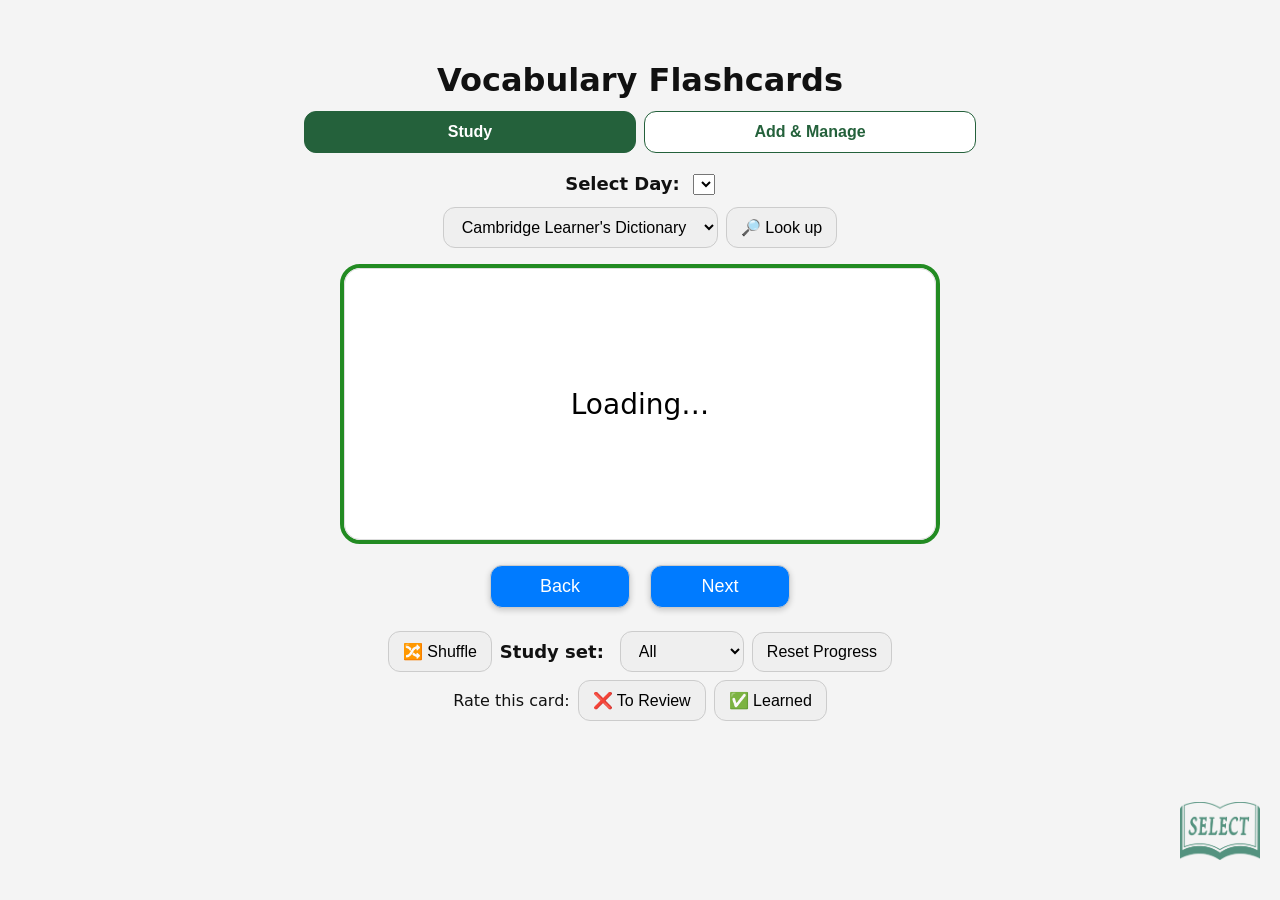
==== commit 74993ec1: "Restore GitHub Pages app front end" ====
--- a/index.html
+++ b/index.html
@@ -1,15 +1,923 @@
 <!DOCTYPE html>
 <html lang="en">
 <head>
-  <meta charset="UTF-8">
-  <meta name="viewport" content="width=device-width, initial-scale=1">
+  <meta charset="UTF-8" />
+  <meta
+    name="viewport"
+    content="width=device-width, initial-scale=1, viewport-fit=cover"
+  />
   <title>Vocabulary Flashcards</title>
-  <meta http-equiv="refresh" content="0;url=https://script.google.com/macros/s/AKfycbzbG1AIllRJDuvqTOsl4VP2-wDZbFvV2j-8k8zfTZdkOuNc6AyD5-84B38l3rbQSUXVQQ/exec">
-  <script>window.location.replace("https://script.google.com/macros/s/AKfycbzbG1AIllRJDuvqTOsl4VP2-wDZbFvV2j-8k8zfTZdkOuNc6AyD5-84B38l3rbQSUXVQQ/exec");</script>
-  <style>body{font-family:system-ui,sans-serif;margin:3rem auto;padding:0 1.5rem;max-width:40rem;color:#222}a{color:#24613b}</style>
+
+  <link rel="stylesheet" href="style.css" />
+  <style>
+    *,*::before,*::after { box-sizing: border-box; }
+    body {
+      font-family: system-ui, -apple-system, Segoe UI, Roboto, Arial, sans-serif;
+      margin: 0;
+      color: #111;
+      -webkit-text-size-adjust: 100%;
+    }
+    .page {
+      max-width: 720px;
+      margin: 0 auto;
+      padding: 24px;
+      padding-left: calc(24px + env(safe-area-inset-left));
+      padding-right: calc(24px + env(safe-area-inset-right));
+    }
+
+    h1 { margin-bottom: 12px; }
+    label { font-weight: 600; margin-right: 8px; }
+    select, button { font-size: 16px; }
+    .flashcard { width: 100%; max-width: 600px; height: 280px; margin: 16px auto; perspective: 1200px; }
+
+    .flashcard-inner { position: relative; width: 100%; height: 100%; transform-style: preserve-3d; transition: transform .35s ease; border-radius: 16px; }
+    .flashcard-inner.flipped { transform: rotateY(180deg); }
+    .flashcard-front, .flashcard-back {
+      position: absolute; inset: 0; display:flex; align-items:center; justify-content:center;
+      backface-visibility: hidden; -webkit-backface-visibility: hidden;
+      border: 1px solid #ddd; border-radius: 16px; padding: 18px; text-align:center;
+      font-size: clamp(18px, 3.2vw, 28px); background: #fff;
+      box-shadow: 0 8px 22px rgba(0,0,0,.06);
+    }
+    .flashcard-back { transform: rotateY(180deg); background:#fbfbff; }
+    .buttons { display:flex; gap:10px; justify-content:center; margin: 10px 0 18px; }
+    .buttons button { padding:10px 14px; border-radius:12px; border:1px solid #ccc; cursor:pointer; }
+    .study-controls { display:flex; flex-direction:column; gap:8px; align-items:center; margin-top:10px; }
+    .study-controls .row { display:flex; gap:8px; flex-wrap:wrap; align-items:center; justify-content:center; }
+    .study-controls button, .study-controls select { padding:10px 14px; border-radius:12px; border:1px solid #ccc; font-size:16px; cursor:pointer; }
+    #logo { display:block; margin: 20px auto; width:80px; height:auto; opacity:.7; }
+    .error { white-space: pre-line; color:#b00020; text-align:center; }
+
+    /* Duplicate indicator */
+    .dup-flag { display:inline-block; line-height:1; vertical-align:baseline; opacity:.9; margin-left:.4rem; }
+
+    /* Dictionary helper (above card) */
+    .helper {
+      display:flex;
+      gap:8px;
+      justify-content:center;
+      align-items:center;
+      margin: 12px 0 10px;
+    }
+    .helper select,
+    .helper button {
+      padding:10px 14px;
+      border-radius:12px;
+      border:1px solid #ccc;
+      font-size:16px;
+      cursor:pointer;
+    }
+    .view-tabs { display:flex; gap:8px; margin: 0 0 20px; }
+    .view-tab {
+      flex:1; padding:11px 14px; border:1px solid #24613b; border-radius:12px;
+      background:#fff; color:#24613b; font-weight:700; cursor:pointer;
+    }
+    .view-tab.active { background:#24613b; color:#fff; }
+    .view-panel[hidden] { display:none; }
+    .manage-card {
+      margin:16px 0; padding:18px; border:1px solid #d8e2da; border-radius:16px;
+      background:#fbfdfb; box-shadow:0 6px 18px rgba(0,0,0,.04);
+    }
+    .manage-card h2, .manage-card h3 { margin-top:0; }
+    .manage-field { margin:0 0 14px; }
+    .manage-field label { display:block; margin:0 0 6px; }
+    .manage-field select,
+    .manage-field input,
+    .manage-field textarea {
+      width:100%; padding:11px 12px; border:1px solid #bbb; border-radius:10px;
+      font:inherit; background:#fff;
+    }
+    .manage-field textarea { min-height:100px; resize:vertical; }
+    .manage-actions { display:flex; gap:8px; flex-wrap:wrap; }
+    .manage-actions button,
+    .entry-actions button {
+      padding:10px 14px; border:1px solid #aaa; border-radius:10px;
+      background:#fff; cursor:pointer;
+    }
+    .manage-actions .primary { background:#24613b; border-color:#24613b; color:#fff; }
+    .manage-status { min-height:1.5em; margin:12px 0; }
+    .manage-status.success { color:#176b32; }
+    .manage-status.error { color:#b00020; }
+    .entry-list { display:grid; gap:10px; }
+    .entry-item {
+      padding:13px; border:1px solid #ddd; border-radius:12px; background:#fff;
+    }
+    .entry-word { font-weight:700; margin-bottom:5px; overflow-wrap:anywhere; }
+    .entry-definition { margin-bottom:10px; white-space:pre-wrap; overflow-wrap:anywhere; }
+    .entry-actions { display:flex; gap:8px; }
+    .entry-actions button {
+      padding:7px 11px; border:1px solid #aaa; border-radius:9px;
+      background:#fff; cursor:pointer;
+    }
+    .entry-actions .delete-entry { color:#b00020; border-color:#d8a8b0; }
+    .manage-note { color:#444; font-size:14px; }
+    .setup-warning {
+      padding:12px; border:1px solid #e3b341; border-radius:10px; background:#fff8df;
+    }
+    .setup-warning p { margin-top:0; }
+    .setup-connect { display:flex; gap:8px; flex-wrap:wrap; }
+    .setup-connect input {
+      flex:1 1 220px; min-width:0; padding:10px 12px; border:1px solid #aaa;
+      border-radius:9px; font:inherit; background:#fff;
+    }
+    .setup-connect button {
+      padding:10px 14px; border:1px solid #24613b; border-radius:9px;
+      background:#24613b; color:#fff; font-weight:700; cursor:pointer;
+    }
+    .sr-only {
+      position:absolute;
+      left:-9999px;
+      width:1px;
+      height:1px;
+      overflow:hidden;
+    }
+  </style>
+
+  <link rel="icon" href="logo.png" type="image/png">
+  <link rel="apple-touch-icon" href="apple-touch-icon.png">
+  <link rel="manifest" href="manifest.webmanifest">
+  <meta name="theme-color" content="#0b57d0">
 </head>
+
 <body>
-  <p>Opening your Word Bank…</p>
-  <p><a href="https://script.google.com/macros/s/AKfycbzbG1AIllRJDuvqTOsl4VP2-wDZbFvV2j-8k8zfTZdkOuNc6AyD5-84B38l3rbQSUXVQQ/exec">Open Vocabulary Flashcards</a></p>
+  <div class="page">
+    <h1>Vocabulary Flashcards</h1>
+
+    <div class="view-tabs" role="tablist" aria-label="App sections">
+      <button class="view-tab active" id="studyTab" type="button" role="tab" aria-selected="true">Study</button>
+      <button class="view-tab" id="manageTab" type="button" role="tab" aria-selected="false">Add &amp; Manage</button>
+    </div>
+
+    <section class="view-panel" id="studyView">
+
+    <div>
+      <label for="daySelector">Select Day:</label>
+      <select id="daySelector"></select>
+    </div>
+
+    <!-- NEW: dictionary helper (ABOVE the flashcard) -->
+    <div class="helper" id="dictHelper">
+      <label for="dictChoice" class="sr-only">Choose dictionary</label>
+      <select id="dictChoice" aria-label="Choose dictionary">
+        <option value="cambridge">Cambridge Learner's Dictionary</option>
+        <option value="oxford">Oxford Learner's Dictionary</option>
+        <option value="longman">Longman Dictionary</option>
+      </select>
+      <button id="lookupBtn" aria-label="Look up this word">🔎 Look up</button>
+    </div>
+
+    <div class="flashcard" id="flashcard">
+      <div class="flashcard-inner" id="flashcardInner">
+        <div class="flashcard-front" id="cardFront">Loading…</div>
+        <div class="flashcard-back" id="cardBack"></div>
+      </div>
+    </div>
+
+    <div class="buttons">
+      <button id="prevBtn">Back</button>
+      <button id="nextBtn">Next</button>
+    </div>
+
+    <div class="study-controls">
+      <div class="row">
+        <button id="shuffleBtn" title="Shuffle order">🔀 Shuffle</button>
+        <label for="modeSelect">Study set:</label>
+        <select id="modeSelect">
+          <option value="all">All</option>
+          <option value="review">To Review</option>
+          <option value="learned">Learned</option>
+        </select>
+        <button id="resetProgressBtn" title="Clear saved progress (this Day only)">Reset Progress</button>
+      </div>
+      <div class="row">
+        <span>Rate this card:</span>
+        <button id="rateReview"  title="Needs review">❌ To Review</button>
+        <button id="rateLearned" title="I learned it">✅ Learned</button>
+      </div>
+    </div>
+
+    </section>
+
+    <section class="view-panel" id="manageView" hidden>
+      <div class="manage-card">
+        <h2>Add &amp; Manage Vocabulary</h2>
+        <p class="manage-note">Vocabulary is saved to the selected Day. The A-Z Word Bank is updated automatically.</p>
+
+        <div id="bridgeSetupWarning" class="setup-warning" hidden>
+          <p id="bridgeSetupMessage">This device has not been connected yet.</p>
+          <div class="setup-connect">
+            <label class="sr-only" for="bridgeTokenInput">Connection code</label>
+            <input id="bridgeTokenInput" type="password" placeholder="Connection code" autocomplete="off">
+            <button id="connectBridgeBtn" type="button">Connect This Device</button>
+          </div>
+        </div>
+
+        <div id="manageControls">
+          <div class="manage-field">
+            <label for="manageDaySelector">Select Day:</label>
+            <select id="manageDaySelector"></select>
+          </div>
+
+          <form id="entryForm">
+            <div class="manage-field">
+              <label for="manageWord">Word or phrase:</label>
+              <input id="manageWord" type="text" maxlength="250" autocomplete="off" required>
+            </div>
+
+            <div class="manage-field">
+              <label for="manageDefinition">Definition:</label>
+              <textarea id="manageDefinition" maxlength="2000" required></textarea>
+            </div>
+
+            <div class="manage-actions">
+              <button class="primary" id="saveEntryBtn" type="submit">Add Vocabulary</button>
+              <button id="cancelEditBtn" type="button" hidden>Cancel Edit</button>
+            </div>
+          </form>
+
+          <div class="manage-status" id="manageStatus" role="status" aria-live="polite"></div>
+
+          <h3 id="entryListHeading">Vocabulary for selected Day</h3>
+          <div class="entry-list" id="entryList"></div>
+        </div>
+      </div>
+    </section>
+
+    <img id="logo" src="logo.png" alt="Logo">
+
+    <script>
+      window.addEventListener('DOMContentLoaded', () => {
+        // ========= 0) STUDENT-SPECIFIC CONFIG =========
+        // Replace this one value when creating a student's App.
+        const BRIDGE_URL = 'https://script.google.com/macros/s/AKfycbzbG1AIllRJDuvqTOsl4VP2-wDZbFvV2j-8k8zfTZdkOuNc6AyD5-84B38l3rbQSUXVQQ/exec';
+
+        // Allow-list
+        let courseDays = 0; // Safe fallback; the bridge supplies the administrative limit.
+        const EXTRA_TABS = ["A-Z Word Bank", "Everyday Phrasal Verbs", "Business Phrasal Verbs", "Proverbs"];
+        const isAllowedStudySheet = (name) => {
+          const match = name.match(/^Day\s+(\d+)$/i);
+          if (match) return Number(match[1]) <= courseDays;
+          return EXTRA_TABS.includes(name);
+        };
+
+        // ========= 1) Grab UI =========
+        const dropdown  = document.getElementById("daySelector");
+        const flashcard = document.getElementById("flashcard");
+        const cardInner = document.getElementById("flashcardInner");
+        const front     = document.getElementById("cardFront");
+        const back      = document.getElementById("cardBack");
+        const prevBtn   = document.getElementById("prevBtn");
+        const nextBtn   = document.getElementById("nextBtn");
+
+        const shuffleBtn = document.getElementById('shuffleBtn');
+        const modeSelect = document.getElementById('modeSelect');
+        const resetBtn   = document.getElementById('resetProgressBtn');
+        const rateReviewBtn  = document.getElementById('rateReview');
+        const rateLearnedBtn = document.getElementById('rateLearned');
+
+        // Dictionary helper UI
+        const dictHelper = document.getElementById('dictHelper');
+        const dictChoice = document.getElementById('dictChoice');
+        const lookupBtn  = document.getElementById('lookupBtn');
+
+        // Study / Add & Manage UI
+        const studyTab = document.getElementById('studyTab');
+        const manageTab = document.getElementById('manageTab');
+        const studyView = document.getElementById('studyView');
+        const manageView = document.getElementById('manageView');
+        const bridgeSetupWarning = document.getElementById('bridgeSetupWarning');
+        const bridgeSetupMessage = document.getElementById('bridgeSetupMessage');
+        const bridgeTokenInput = document.getElementById('bridgeTokenInput');
+        const connectBridgeBtn = document.getElementById('connectBridgeBtn');
+        const manageControls = document.getElementById('manageControls');
+        const manageDaySelector = document.getElementById('manageDaySelector');
+        const entryForm = document.getElementById('entryForm');
+        const manageWord = document.getElementById('manageWord');
+        const manageDefinition = document.getElementById('manageDefinition');
+        const saveEntryBtn = document.getElementById('saveEntryBtn');
+        const cancelEditBtn = document.getElementById('cancelEditBtn');
+        const manageStatus = document.getElementById('manageStatus');
+        const entryListHeading = document.getElementById('entryListHeading');
+        const entryList = document.getElementById('entryList');
+
+        let cards = []; let viewIndexes = []; let currentIndex = 0; let isFlipped = false; let shuffleOn = false;
+        let bridgeToken = '';
+        let manageReady = false;
+        let editingRow = null;
+        let studyNeedsRefresh = false;
+
+        // --- Duplicate detection (per current deck) ---
+        let duplicateCounts = null;
+        const normTerm = (s) => (s || '').trim().toLowerCase();
+        function buildTermCounts(pairs) {
+          const m = {};
+          for (const p of pairs) {
+            const k = normTerm(p[0]);
+            if (!k) continue;
+            m[k] = (m[k] || 0) + 1;
+          }
+          return m;
+        }
+        function isDuplicate(word) {
+          if (!duplicateCounts) return false;
+          return (duplicateCounts[normTerm(word)] || 0) > 1;
+        }
+
+        // ========= 2) Flip only on card tap =========
+        flashcard.addEventListener("click", (e) => {
+          if (!e.target.closest("button")) {
+            isFlipped = !isFlipped;
+            cardInner.classList.toggle("flipped", isFlipped);
+          }
+        });
+
+        // ========= 3) Progress storage + migration =========
+        const STORAGE_KEY = 'flashcards_progress_v2';
+        const deckKey = () => `deck_${dropdown.value || 'Default'}`;
+        const cardId = (pair) => `${pair[0] || ''}||${pair[1] || ''}`;
+        const loadAll = () => { try { return JSON.parse(localStorage.getItem(STORAGE_KEY)) || {}; } catch { return {}; } };
+        const saveAll = (data) => localStorage.setItem(STORAGE_KEY, JSON.stringify(data));
+        (function migrate(){
+          const all = loadAll(); let changed = false;
+          for (const dk in all) for (const id in all[dk]) {
+            const st = all[dk][id];
+            if (st && st.rating) {
+              if (st.rating === 'unknown' || st.rating === 'soso') { st.rating = 'review'; changed = true; }
+              else if (st.rating === 'known') { st.rating = 'learned'; changed = true; }
+            }
+          }
+          if (changed) saveAll(all);
+        })();
+        const getState = (pair) => {
+          const all = loadAll(); const dk = deckKey(); const id = cardId(pair);
+          return (all[dk] && all[dk][id]) || { rating:'review', last:0 };
+        };
+        const setState = (pair, patch) => {
+          const all = loadAll(); const dk = deckKey(); const id = cardId(pair);
+          all[dk] = all[dk] || {};
+          const prior = getState(pair);
+          all[dk][id] = { ...prior, ...patch, ts: Date.now() };
+          saveAll(all);
+        };
+        const resetDeck = () => { const all = loadAll(); delete all[deckKey()]; saveAll(all); };
+
+        // ========= 4) Filtering + Shuffle =========
+        function filteredIndexes(mode) {
+          if (!Array.isArray(cards)) return [];
+          return cards.reduce((acc, p, i) => {
+            const st = getState(p);
+            if (mode === 'all') acc.push(i);
+            else if (mode === 'review'  && st.rating === 'review')  acc.push(i);
+            else if (mode === 'learned' && st.rating === 'learned') acc.push(i);
+            return acc;
+          }, []);
+        }
+        function shuffleArray(arr) {
+          for (let i = arr.length - 1; i > 0; i--) {
+            const j = Math.floor(Math.random() * (i + 1));
+            [arr[i], arr[j]] = [arr[j], arr[i]];
+          }
+          return arr;
+        }
+        function rebuildView(preserveCurrent = false) {
+          const mode = modeSelect.value;
+          const prevPair = cards[viewIndexes[currentIndex] ?? 0];
+          viewIndexes = filteredIndexes(mode);
+          if (viewIndexes.length === 0) viewIndexes = cards.map((_, i) => i);
+          if (shuffleOn) shuffleArray(viewIndexes);
+          if (preserveCurrent && prevPair) {
+            const target = cardId(prevPair);
+            const found = viewIndexes.findIndex(i => cardId(cards[i]) === target);
+            currentIndex = found >= 0 ? found : 0;
+          } else {
+            currentIndex = 0;
+          }
+          renderCurrent();
+        }
+        function renderCurrent() {
+          if (!viewIndexes.length || !cards.length) {
+            front.textContent = "No data available.";
+            back.textContent = "";
+            cardInner.classList.remove("flipped");
+            return;
+          }
+          const idx = viewIndexes[currentIndex] ?? 0;
+          const pair = cards[idx];
+
+          // Front: build with optional triangle
+          front.textContent = "";
+          const word = pair[0] || "";
+          const wordSpan = document.createElement('span');
+          wordSpan.textContent = word;
+          front.appendChild(wordSpan);
+
+          if (isDuplicate(word)) {
+            const flag = document.createElement('span');
+            flag.className = 'dup-flag';
+            flag.title = 'Duplicate word';
+            flag.setAttribute('aria-label', 'Duplicate word');
+            flag.textContent = '⚠️';
+            flag.style.marginLeft = '0.4rem';
+            front.appendChild(flag);
+          }
+
+          // Back
+          back.textContent = pair[1] || "";
+
+          // Keep flip state
+          cardInner.classList.toggle("flipped", isFlipped);
+
+          // 👉 expose current word for dictionary lookup
+          window.currentWord = word;
+        }
+
+        // ========= 5) Wire controls =========
+        nextBtn.addEventListener("click", (e) => {
+          e.stopPropagation();
+          if (!viewIndexes.length) return;
+          currentIndex = (currentIndex + 1) % viewIndexes.length;
+          renderCurrent();
+        });
+        prevBtn.addEventListener("click", (e) => {
+          e.stopPropagation();
+          if (!viewIndexes.length) return;
+          currentIndex = (currentIndex - 1 + viewIndexes.length) % viewIndexes.length;
+          renderCurrent();
+        });
+        shuffleBtn.addEventListener('click', (e) => {
+          e.stopPropagation();
+          shuffleOn = !shuffleOn;
+          shuffleBtn.textContent = shuffleOn ? '🔁 Reshuffle' : '🔀 Shuffle';
+          rebuildView(true);
+        });
+        modeSelect.addEventListener('change', () => rebuildView(true));
+        resetBtn.addEventListener('click', (e) => {
+          e.stopPropagation();
+          if (confirm('Clear saved progress for this Day?')) { resetDeck(); rebuildView(false); }
+        });
+        const rate = (rating) => {
+          const idx = viewIndexes[currentIndex] ?? 0;
+          const pair = cards[idx];
+          setState(pair, { rating, last: Date.now() });
+          currentIndex = (currentIndex + 1) % viewIndexes.length;
+          renderCurrent();
+        };
+        rateReviewBtn.addEventListener('click',  (e)=>{ e.stopPropagation(); rate('review');  });
+        rateLearnedBtn.addEventListener('click', (e)=>{ e.stopPropagation(); rate('learned'); });
+
+        // ========= 6) Live Study loader via Bridge =========
+        async function loadBySheet(sheetName) {
+          if (!sheetName) {
+            console.error('[Study] Missing sheet name.');
+            front.textContent = "Error loading data.";
+            back.textContent = "";
+            return;
+          }
+
+          front.classList.remove('error');
+          front.textContent = "Loading…";
+          back.textContent = "";
+          cardInner.classList.remove("flipped");
+
+          try {
+            const data = await bridgeRequest({
+              action: 'study',
+              sheet: sheetName
+            });
+
+            cards = Array.isArray(data.cards) ? data.cards : [];
+            duplicateCounts = buildTermCounts(cards);
+            console.log(
+              '[Study] Loaded',
+              sheetName,
+              'cards:',
+              cards.length,
+              'distinct:',
+              Object.keys(duplicateCounts).length
+            );
+
+            isFlipped = false;
+            cardInner.classList.remove("flipped");
+            rebuildView(false);
+          } catch (error) {
+            console.error('[Study] Load error:', error);
+            front.classList.add('error');
+            front.textContent = "Error loading data.\n\n" + error.message;
+            back.textContent = "";
+            viewIndexes = [];
+          }
+        }
+
+        function populateDropdown(names) {
+          dropdown.innerHTML = '';
+
+          const allowedNames = names
+            .filter(isAllowedStudySheet)
+            .sort((a, b) => {
+              const ma = a.match(/^Day\s+(\d+)/i);
+              const mb = b.match(/^Day\s+(\d+)/i);
+
+              if (ma && mb) return +ma[1] - +mb[1];
+              if (ma) return -1;
+              if (mb) return 1;
+              return a.localeCompare(b);
+            });
+
+          console.log('[Study] Available sheets:', allowedNames);
+
+          for (const name of allowedNames) {
+            const option = document.createElement('option');
+            option.value = name;
+            option.textContent = name;
+            dropdown.appendChild(option);
+          }
+        }
+
+        dropdown.addEventListener("change", () => {
+          if (dropdown.value) {
+            loadBySheet(dropdown.value);
+          }
+        });
+
+        // ========= 8) Dictionary lookup (direct vs search with heuristics) =========
+        // URL templates
+        const DICT_DIRECT = {
+          cambridge: (w) => `https://dictionary.cambridge.org/dictionary/learner-english/${encodeURIComponent(w.replace(/\s+/g, '-').toLowerCase())}`,
+          oxford:    (w) => `https://www.oxfordlearnersdictionaries.com/definition/english/${encodeURIComponent(w.replace(/\s+/g, '-').toLowerCase())}`,
+          longman:   (w) => `https://www.ldoceonline.com/dictionary/${encodeURIComponent(w.replace(/\s+/g, '-').toLowerCase())}`,
+        };
+        const DICT_SEARCH = {
+          cambridge: (w) => `https://www.google.com/search?q=${encodeURIComponent('site:dictionary.cambridge.org "' + w + '"')}`,
+          oxford:    (w) => `https://www.google.com/search?q=${encodeURIComponent('site:oxfordlearnersdictionaries.com "' + w + '"')}`,
+          longman:   (w) => `https://www.google.com/search?q=${encodeURIComponent('site:ldoceonline.com "' + w + '"')}`,
+        };
+        const shouldUseSearch = (word) => {
+          if (!word) return true;
+          const w = word.trim();
+          if (/\s/.test(w)) return true;                 // phrases
+          if (/[^\p{L}\p{M}-]/u.test(w)) return true;    // punctuation
+          const lw = w.toLowerCase();
+          if (/(ing|ed|ies|ied|ers|est|s)$/.test(lw) && !/(ss|us|is|as)s$/.test(lw)) return true; // common inflections
+          return false;
+        };
+        const buildDictUrl = (key, word) => shouldUseSearch(word) ? DICT_SEARCH[key](word) : DICT_DIRECT[key](word);
+
+        // Stop clicks on helper from flipping the card
+        dictHelper.addEventListener('click', (e) => e.stopPropagation());
+        dictHelper.addEventListener('touchstart', (e) => e.stopPropagation(), { passive: true });
+
+        // Click handler
+        lookupBtn.addEventListener('click', (e) => {
+          e.stopPropagation();
+          const dictKey = dictChoice.value; // cambridge | oxford | longman
+          let word = (window.currentWord || '').trim();
+          if (!word && Array.isArray(cards) && cards.length) {
+            const pair = cards[viewIndexes[currentIndex] ?? 0] || [];
+            word = (pair[0] || '').trim();
+          }
+          if (!word) {
+            alert('No word is selected yet.');
+            return;
+          }
+          const url = buildDictUrl(dictKey, word);
+          window.open(url, '_blank', 'noopener');
+        });
+
+        // ========= 9) Add & Manage bridge =========
+        const BRIDGE_TOKEN_KEY = 'azwb_bridge_token_v1';
+
+        function captureBridgeToken() {
+          const params = new URLSearchParams(location.hash.replace(/^#/, ''));
+          const incoming = (params.get('token') || '').trim();
+
+          if (incoming) {
+            localStorage.setItem(BRIDGE_TOKEN_KEY, incoming);
+            history.replaceState(null, document.title, location.pathname + location.search);
+          }
+
+          return (localStorage.getItem(BRIDGE_TOKEN_KEY) || '').trim();
+        }
+
+        async function loadBridgeStatus() {
+          try {
+            const response = await fetch(BRIDGE_URL, { cache: 'no-store' });
+            const data = await response.json();
+
+            const maxAccessibleDay = Number(data.maxAccessibleDay);
+
+            if (
+              data.ok &&
+              Number.isInteger(maxAccessibleDay) &&
+              maxAccessibleDay >= 1 &&
+              maxAccessibleDay <= 100
+            ) {
+              courseDays = maxAccessibleDay;
+            }
+          } catch (error) {
+            console.warn('[Bridge] Status unavailable; Day access remains locked.', error);
+          }
+        }
+
+        async function bridgeRequest(payload, attempt = 0) {
+          const retryableActions = ['days', 'list', 'study'];
+          const mayRetry = retryableActions.includes(payload.action);
+          const maxAttempts = mayRetry ? 3 : 1;
+
+          try {
+            const response = await fetch(BRIDGE_URL, {
+              method: 'POST',
+              headers: { 'Content-Type': 'text/plain;charset=utf-8' },
+              body: JSON.stringify(payload),
+              cache: 'no-store'
+            });
+
+            const responseText = await response.text();
+            let data;
+
+            try {
+              data = JSON.parse(responseText);
+            } catch (error) {
+              throw new Error('The Bridge returned an unexpected response.');
+            }
+
+            if (!data.ok) {
+              throw new Error(
+                data.error || 'The request could not be completed.'
+              );
+            }
+
+            return data;
+          } catch (error) {
+            if (attempt + 1 < maxAttempts) {
+              const delay = 750 * (attempt + 1);
+              await new Promise((resolve) => setTimeout(resolve, delay));
+              return bridgeRequest(payload, attempt + 1);
+            }
+
+            if (!mayRetry) {
+              throw new Error(
+                'The Bridge response was interrupted. The change may still ' +
+                'have been saved. Refresh the list before trying again.'
+              );
+            }
+
+            throw error;
+          }
+        }
+
+        function showBridgeSetup(message) {
+          bridgeSetupMessage.textContent = message || 'This device has not been connected yet.';
+          bridgeSetupWarning.hidden = false;
+          manageControls.hidden = true;
+        }
+
+        function setManageStatus(message, type = '') {
+          manageStatus.textContent = message;
+          manageStatus.className = `manage-status ${type}`.trim();
+        }
+
+        function resetEntryForm() {
+          editingRow = null;
+          entryForm.reset();
+          saveEntryBtn.textContent = 'Add Vocabulary';
+          cancelEditBtn.hidden = true;
+        }
+
+        function setActiveView(view) {
+          const showStudy = view === 'study';
+          studyView.hidden = !showStudy;
+          manageView.hidden = showStudy;
+          studyTab.classList.toggle('active', showStudy);
+          manageTab.classList.toggle('active', !showStudy);
+          studyTab.setAttribute('aria-selected', String(showStudy));
+          manageTab.setAttribute('aria-selected', String(!showStudy));
+
+          if (!showStudy && !manageReady) {
+            initializeManageView();
+          }
+
+          if (showStudy && studyNeedsRefresh && dropdown.value) {
+            studyNeedsRefresh = false;
+            loadBySheet(dropdown.value);
+          }
+        }
+
+        async function initializeManageView() {
+          bridgeSetupWarning.hidden = true;
+          manageControls.hidden = false;
+          setManageStatus('Loading available Days…');
+
+          try {
+            const data = await bridgeRequest({ action: 'days' });
+            manageDaySelector.innerHTML = '';
+
+            data.days.forEach((name) => {
+              const option = document.createElement('option');
+              option.value = name;
+              option.textContent = name;
+              manageDaySelector.appendChild(option);
+            });
+
+            if (!data.days.length) {
+              throw new Error('No released Day sheets were found.');
+            }
+
+            manageReady = true;
+            setManageStatus('');
+            await loadManageEntries();
+          } catch (error) {
+            setManageStatus(error.message, 'error');
+          }
+        }
+
+        connectBridgeBtn.addEventListener('click', async () => {
+          const token = bridgeTokenInput.value.trim();
+
+          if (!token) {
+            bridgeSetupMessage.textContent = 'Please enter the connection code.';
+            return;
+          }
+
+          bridgeToken = token;
+          localStorage.setItem(BRIDGE_TOKEN_KEY, token);
+          bridgeTokenInput.value = '';
+          manageReady = false;
+          await initializeManageView();
+        });
+
+        async function loadManageEntries() {
+          const sheet = manageDaySelector.value;
+          if (!sheet) return;
+
+          entryListHeading.textContent = `Vocabulary for ${sheet}`;
+          entryList.textContent = 'Loading…';
+
+          try {
+            const data = await bridgeRequest({ action: 'list', sheet });
+            renderManageEntries(data.entries || []);
+          } catch (error) {
+            entryList.textContent = '';
+            setManageStatus(error.message, 'error');
+          }
+        }
+
+        function renderManageEntries(entries) {
+          entryList.innerHTML = '';
+
+          if (!entries.length) {
+            const empty = document.createElement('p');
+            empty.textContent = 'No vocabulary has been added to this Day yet.';
+            entryList.appendChild(empty);
+            return;
+          }
+
+          entries.forEach((entry) => {
+            const item = document.createElement('div');
+            item.className = 'entry-item';
+
+            const word = document.createElement('div');
+            word.className = 'entry-word';
+            word.textContent = entry.word;
+
+            const definition = document.createElement('div');
+            definition.className = 'entry-definition';
+            definition.textContent = entry.definition;
+
+            const actions = document.createElement('div');
+            actions.className = 'entry-actions';
+
+            const editButton = document.createElement('button');
+            editButton.type = 'button';
+            editButton.textContent = 'Edit';
+            editButton.addEventListener('click', () => {
+              editingRow = entry.row;
+              manageWord.value = entry.word;
+              manageDefinition.value = entry.definition;
+              saveEntryBtn.textContent = 'Save Changes';
+              cancelEditBtn.hidden = false;
+              manageWord.focus();
+              setManageStatus(`Editing “${entry.word}”`);
+            });
+
+            const deleteButton = document.createElement('button');
+            deleteButton.type = 'button';
+            deleteButton.className = 'delete-entry';
+            deleteButton.textContent = 'Delete';
+            deleteButton.addEventListener('click', async () => {
+              if (!confirm(`Delete “${entry.word}” from ${manageDaySelector.value}?`)) return;
+
+              setManageStatus('Deleting…');
+              try {
+                await bridgeRequest({
+                  action: 'delete',
+                  sheet: manageDaySelector.value,
+                  row: entry.row
+                });
+                studyNeedsRefresh = true;
+                resetEntryForm();
+                setManageStatus('Vocabulary deleted.', 'success');
+                await loadManageEntries();
+              } catch (error) {
+                setManageStatus(error.message, 'error');
+              }
+            });
+
+            actions.append(editButton, deleteButton);
+            item.append(word, definition, actions);
+            entryList.appendChild(item);
+          });
+        }
+
+        studyTab.addEventListener('click', () => setActiveView('study'));
+        manageTab.addEventListener('click', () => setActiveView('manage'));
+
+        manageDaySelector.addEventListener('change', async () => {
+          resetEntryForm();
+          setManageStatus('');
+          await loadManageEntries();
+        });
+
+        cancelEditBtn.addEventListener('click', () => {
+          resetEntryForm();
+          setManageStatus('Edit cancelled.');
+        });
+
+        entryForm.addEventListener('submit', async (event) => {
+          event.preventDefault();
+
+          const word = manageWord.value.trim();
+          const definition = manageDefinition.value.trim();
+          const action = editingRow === null ? 'add' : 'update';
+          const payload = {
+            action,
+            sheet: manageDaySelector.value,
+            word,
+            definition
+          };
+
+          if (editingRow !== null) payload.row = editingRow;
+
+          saveEntryBtn.disabled = true;
+          setManageStatus(action === 'add' ? 'Adding…' : 'Saving changes…');
+
+          try {
+            await bridgeRequest(payload);
+            studyNeedsRefresh = true;
+            resetEntryForm();
+            setManageStatus(
+              action === 'add' ? 'Vocabulary added.' : 'Changes saved.',
+              'success'
+            );
+            await loadManageEntries();
+          } catch (error) {
+            setManageStatus(error.message, 'error');
+          } finally {
+            saveEntryBtn.disabled = false;
+          }
+        });
+
+        // ========= 10) Init =========
+        (async function init(){
+          try {
+            await loadBridgeStatus();
+
+            const data = await bridgeRequest({ action: 'days' });
+            const studySheets = Array.isArray(data.studySheets)
+              ? data.studySheets
+              : data.days || [];
+
+            if (!studySheets.length) {
+              front.classList.add('error');
+              front.textContent =
+                "No accessible Study sheets were found.\n\n" +
+                "Check the administrative Day limit and Bridge deployment.";
+              back.textContent = "";
+              return;
+            }
+
+            populateDropdown(studySheets);
+
+            const availableNames = Array.from(dropdown.options)
+              .map((option) => option.value);
+
+            const defaultName = availableNames.includes('Day 1')
+              ? 'Day 1'
+              : availableNames.includes('A-Z Word Bank')
+                ? 'A-Z Word Bank'
+                : availableNames[0];
+
+            dropdown.value = defaultName;
+            await loadBySheet(defaultName);
+          } catch (err) {
+            console.error('[Init] Startup error:', err);
+            front.classList.add('error');
+            front.textContent =
+              "Startup error.\n\n" + err.message;
+            back.textContent = "";
+          }
+        })();
+      });
+    </script>
+  </div>
 </body>
 </html>
--- a/style.css
+++ b/style.css
@@ -0,0 +1,150 @@
+body {
+  font-family: Arial, sans-serif;
+  padding: 16px;
+  text-align: center;
+  background-color: #f4f4f4;
+  margin: 0;
+}
+#logo {
+  position: fixed;
+  bottom: 20px;
+  right: 20px;
+  width: 100px;
+  max-width: 20vw;
+  height: auto;
+  opacity: 0.9;
+  z-index: 999;
+  object-fit: contain;
+  pointer-events: none;
+}
+
+
+.flashcard {
+  width: 90%;
+  max-width: 400px;
+  height: 300px;
+  perspective: 1000px;
+  margin: 20px auto 40px auto;
+  cursor: pointer;
+  border: 4px solid forestgreen;
+  border-radius: 20px;
+  box-sizing: border-box;
+  position: relative;
+  background-color: transparent; /* was forestgreen */
+  overflow: hidden;
+}
+
+.flashcard-inner {
+  width: 100%;
+  height: 100%;
+  position: relative;
+  transform-style: preserve-3d;
+  transition: transform 0.6s;
+  border-radius: 20px;
+}
+
+.flipped { transform: rotateY(180deg); }
+
+/* Common face styles – no background-color here */
+.flashcard-front,
+.flashcard-back {
+  width: 100%;
+  height: 100%;
+  position: absolute;
+  backface-visibility: hidden;
+  display: flex;
+  align-items: center;
+  justify-content: center;
+  font-size: 24px;
+  padding: 16px;
+  box-sizing: border-box;
+  border-radius: inherit;
+  user-select: none;
+}
+
+/* Front: word/phrase */
+.flashcard-front {
+  background-color: #ffffff;
+  color: #000;
+}
+
+.flashcard-back {
+  background-color: #7ba1e9; /* stronger pale blue for Definition side */
+  color: #000;
+  transform: rotateY(180deg);
+}
+
+
+.buttons {
+  margin-top: 10px;
+}
+.buttons button {
+  min-width: 140px;
+  box-shadow: 0 2px 6px rgba(0, 0, 0, 0.2);
+  transition: background-color 0.3s ease;
+  font-size: 18px;
+  padding: 12px 24px;
+  margin: 5px;
+  border: none;
+  border-radius: 8px;
+  background-color: #007BFF;
+  color: white;
+  cursor: pointer;
+  user-select: none;
+}
+.buttons button:hover {
+  background-color: #0056b3;
+}
+label, select {
+  font-size: 18px;
+}
+
+@media screen and (min-width: 768px) {
+  #logo {
+    width: 120px;
+    max-width: none; /* Remove scaling limits for desktop */
+  }
+  /* ------------------------------
+   Dictionary helper controls
+--------------------------------*/
+.helper {
+  display: flex;
+  gap: 8px;
+  justify-content: center;
+  align-items: center;
+  margin: 8px 0 16px;
+}
+
+.helper select,
+.helper button {
+  font-size: 1rem;
+  padding: 8px 12px;
+  border-radius: 8px;
+  border: 1px solid #ccc;
+}
+
+.helper button {
+  cursor: pointer;
+}
+
+.sr-only {
+  position: absolute;
+  left: -9999px;
+  width: 1px;
+  height: 1px;
+  overflow: hidden;
+}
+
+}
+/* ===== FINAL OVERRIDES ===== */
+.flashcard .flashcard-front,
+#cardFront {
+  background-color: #ffffff !important; /* word side */
+  color: #000 !important;
+}
+
+.flashcard .flashcard-back,
+#cardBack {
+  background-color: #e6f0fa !important; /* definition side */
+  color: #000 !important;
+}
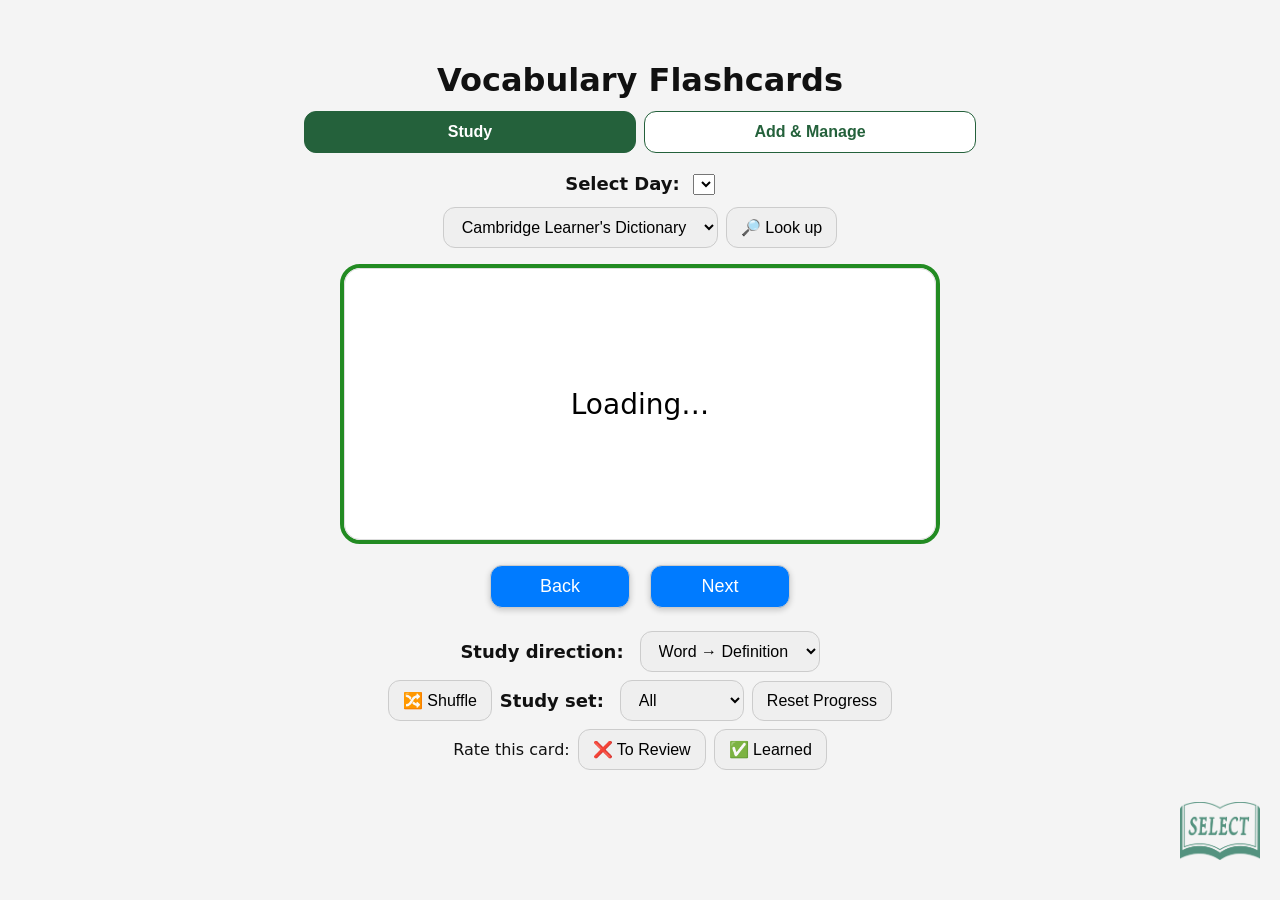
==== commit ebb2e3af: "Add tested study directions, separate ratings and Original Order control" ====
--- a/index.html
+++ b/index.html
@@ -59,6 +59,7 @@
       align-items:center;
       margin: 12px 0 10px;
     }
+    .helper[hidden] { display:none; }
     .helper select,
     .helper button {
       padding:10px 14px;
@@ -179,6 +180,13 @@
     </div>
 
     <div class="study-controls">
+      <div class="row">
+        <label for="directionSelect">Study direction:</label>
+        <select id="directionSelect">
+          <option value="word">Word → Definition</option>
+          <option value="definition">Definition → Word</option>
+        </select>
+      </div>
       <div class="row">
         <button id="shuffleBtn" title="Shuffle order">🔀 Shuffle</button>
         <label for="modeSelect">Study set:</label>
@@ -249,14 +257,14 @@
       window.addEventListener('DOMContentLoaded', () => {
         // ========= 0) STUDENT-SPECIFIC CONFIG =========
         // Replace this one value when creating a student's App.
-        const BRIDGE_URL = 'https://script.google.com/macros/s/AKfycbzbG1AIllRJDuvqTOsl4VP2-wDZbFvV2j-8k8zfTZdkOuNc6AyD5-84B38l3rbQSUXVQQ/exec';
+        const BRIDGE_URL = 'https://script.google.com/macros/s/AKfycbyRW2zCk_P38kWXCA41k7SWk7trBxiwxqY3K5nrS2jltqvTYYrrA_uZzC0z020h5nsv/exec';
 
         // Allow-list
-        let courseDays = 0; // Safe fallback; the bridge supplies the administrative limit.
+        const releasedDays = new Set(); // Only Days explicitly released by the Bridge.
         const EXTRA_TABS = ["A-Z Word Bank", "Everyday Phrasal Verbs", "Business Phrasal Verbs", "Proverbs"];
         const isAllowedStudySheet = (name) => {
           const match = name.match(/^Day\s+(\d+)$/i);
-          if (match) return Number(match[1]) <= courseDays;
+          if (match) return releasedDays.has(name);
           return EXTRA_TABS.includes(name);
         };
 
@@ -269,6 +277,7 @@
         const prevBtn   = document.getElementById("prevBtn");
         const nextBtn   = document.getElementById("nextBtn");
 
+        const directionSelect = document.getElementById('directionSelect');
         const shuffleBtn = document.getElementById('shuffleBtn');
         const modeSelect = document.getElementById('modeSelect');
         const resetBtn   = document.getElementById('resetProgressBtn');
@@ -328,26 +337,17 @@
           if (!e.target.closest("button")) {
             isFlipped = !isFlipped;
             cardInner.classList.toggle("flipped", isFlipped);
-          }
-        });
-
-        // ========= 3) Progress storage + migration =========
-        const STORAGE_KEY = 'flashcards_progress_v2';
-        const deckKey = () => `deck_${dropdown.value || 'Default'}`;
+            updateDictionaryVisibility();
+          }
+        });
+
+        // ========= 3) Progress storage by direction =========
+        // v3 starts ratings fresh; existing vocabulary remains in the Sheet.
+        const STORAGE_KEY = 'flashcards_progress_v3';
+        const deckKey = () => `deck_${dropdown.value || 'Default'}_${directionSelect.value}`;
         const cardId = (pair) => `${pair[0] || ''}||${pair[1] || ''}`;
         const loadAll = () => { try { return JSON.parse(localStorage.getItem(STORAGE_KEY)) || {}; } catch { return {}; } };
         const saveAll = (data) => localStorage.setItem(STORAGE_KEY, JSON.stringify(data));
-        (function migrate(){
-          const all = loadAll(); let changed = false;
-          for (const dk in all) for (const id in all[dk]) {
-            const st = all[dk][id];
-            if (st && st.rating) {
-              if (st.rating === 'unknown' || st.rating === 'soso') { st.rating = 'review'; changed = true; }
-              else if (st.rating === 'known') { st.rating = 'learned'; changed = true; }
-            }
-          }
-          if (changed) saveAll(all);
-        })();
         const getState = (pair) => {
           const all = loadAll(); const dk = deckKey(); const id = cardId(pair);
           return (all[dk] && all[dk][id]) || { rating:'review', last:0 };
@@ -383,7 +383,6 @@
           const mode = modeSelect.value;
           const prevPair = cards[viewIndexes[currentIndex] ?? 0];
           viewIndexes = filteredIndexes(mode);
-          if (viewIndexes.length === 0) viewIndexes = cards.map((_, i) => i);
           if (shuffleOn) shuffleArray(viewIndexes);
           if (preserveCurrent && prevPair) {
             const target = cardId(prevPair);
@@ -396,20 +395,31 @@
         }
         function renderCurrent() {
           if (!viewIndexes.length || !cards.length) {
-            front.textContent = "No data available.";
+            front.textContent = cards.length
+              ? "No cards in this study set for this direction."
+              : "No data available.";
             back.textContent = "";
+            isFlipped = false;
             cardInner.classList.remove("flipped");
+            updateDictionaryVisibility();
             return;
           }
           const idx = viewIndexes[currentIndex] ?? 0;
           const pair = cards[idx];
 
-          // Front: build with optional triangle
+          const word = pair[0] || "";
+          const definition = pair[1] || "";
+          const reverse = directionSelect.value === 'definition';
+
           front.textContent = "";
-          const word = pair[0] || "";
+          back.textContent = "";
+          const wordFace = reverse ? back : front;
+          const definitionFace = reverse ? front : back;
+          definitionFace.textContent = definition;
+
           const wordSpan = document.createElement('span');
           wordSpan.textContent = word;
-          front.appendChild(wordSpan);
+          wordFace.appendChild(wordSpan);
 
           if (isDuplicate(word)) {
             const flag = document.createElement('span');
@@ -418,17 +428,17 @@
             flag.setAttribute('aria-label', 'Duplicate word');
             flag.textContent = '⚠️';
             flag.style.marginLeft = '0.4rem';
-            front.appendChild(flag);
-          }
-
-          // Back
-          back.textContent = pair[1] || "";
-
-          // Keep flip state
+            wordFace.appendChild(flag);
+          }
+
           cardInner.classList.toggle("flipped", isFlipped);
-
-          // 👉 expose current word for dictionary lookup
           window.currentWord = word;
+          updateDictionaryVisibility();
+        }
+
+        function updateDictionaryVisibility() {
+          // In reverse study, looking up the word before flipping reveals the answer.
+          dictHelper.hidden = directionSelect.value === 'definition' && !isFlipped;
         }
 
         // ========= 5) Wire controls =========
@@ -447,15 +457,21 @@
         shuffleBtn.addEventListener('click', (e) => {
           e.stopPropagation();
           shuffleOn = !shuffleOn;
-          shuffleBtn.textContent = shuffleOn ? '🔁 Reshuffle' : '🔀 Shuffle';
+          shuffleBtn.textContent = shuffleOn ? '🔁 Original Order' : '🔀 Shuffle';
+          shuffleBtn.title = shuffleOn ? 'Return cards to original order' : 'Shuffle order';
           rebuildView(true);
         });
-        modeSelect.addEventListener('change', () => rebuildView(true));
+        modeSelect.addEventListener('change', () => { isFlipped = false; rebuildView(true); });
+        directionSelect.addEventListener('change', () => {
+          isFlipped = false;
+          rebuildView(false);
+        });
         resetBtn.addEventListener('click', (e) => {
           e.stopPropagation();
-          if (confirm('Clear saved progress for this Day?')) { resetDeck(); rebuildView(false); }
+          if (confirm('Clear saved progress for this study set and direction?')) { resetDeck(); isFlipped = false; rebuildView(false); }
         });
         const rate = (rating) => {
+          if (!viewIndexes.length || !cards.length) return;
           const idx = viewIndexes[currentIndex] ?? 0;
           const pair = cards[idx];
           setState(pair, { rating, last: Date.now() });
@@ -598,26 +614,6 @@
           return (localStorage.getItem(BRIDGE_TOKEN_KEY) || '').trim();
         }
 
-        async function loadBridgeStatus() {
-          try {
-            const response = await fetch(BRIDGE_URL, { cache: 'no-store' });
-            const data = await response.json();
-
-            const maxAccessibleDay = Number(data.maxAccessibleDay);
-
-            if (
-              data.ok &&
-              Number.isInteger(maxAccessibleDay) &&
-              maxAccessibleDay >= 1 &&
-              maxAccessibleDay <= 100
-            ) {
-              courseDays = maxAccessibleDay;
-            }
-          } catch (error) {
-            console.warn('[Bridge] Status unavailable; Day access remains locked.', error);
-          }
-        }
-
         async function bridgeRequest(payload, attempt = 0) {
           const retryableActions = ['days', 'list', 'study'];
           const mayRetry = retryableActions.includes(payload.action);
@@ -644,6 +640,19 @@
               throw new Error(
                 data.error || 'The request could not be completed.'
               );
+            }
+
+            if (payload.action === 'days' && (
+              data.action !== 'days' ||
+              !Array.isArray(data.days) ||
+              !data.days.every((name) => typeof name === 'string' &&
+                /^Day\s+([1-9]\d?|100)$/.test(name)) ||
+              (data.studySheets !== undefined && (
+                !Array.isArray(data.studySheets) ||
+                !data.studySheets.every((name) => typeof name === 'string')
+              ))
+            )) {
+              throw new Error('The Bridge did not return the released Day list.');
             }
 
             return data;
@@ -879,9 +888,9 @@
         // ========= 10) Init =========
         (async function init(){
           try {
-            await loadBridgeStatus();
-
             const data = await bridgeRequest({ action: 'days' });
+            releasedDays.clear();
+            data.days.forEach((name) => releasedDays.add(name));
             const studySheets = Array.isArray(data.studySheets)
               ? data.studySheets
               : data.days || [];
